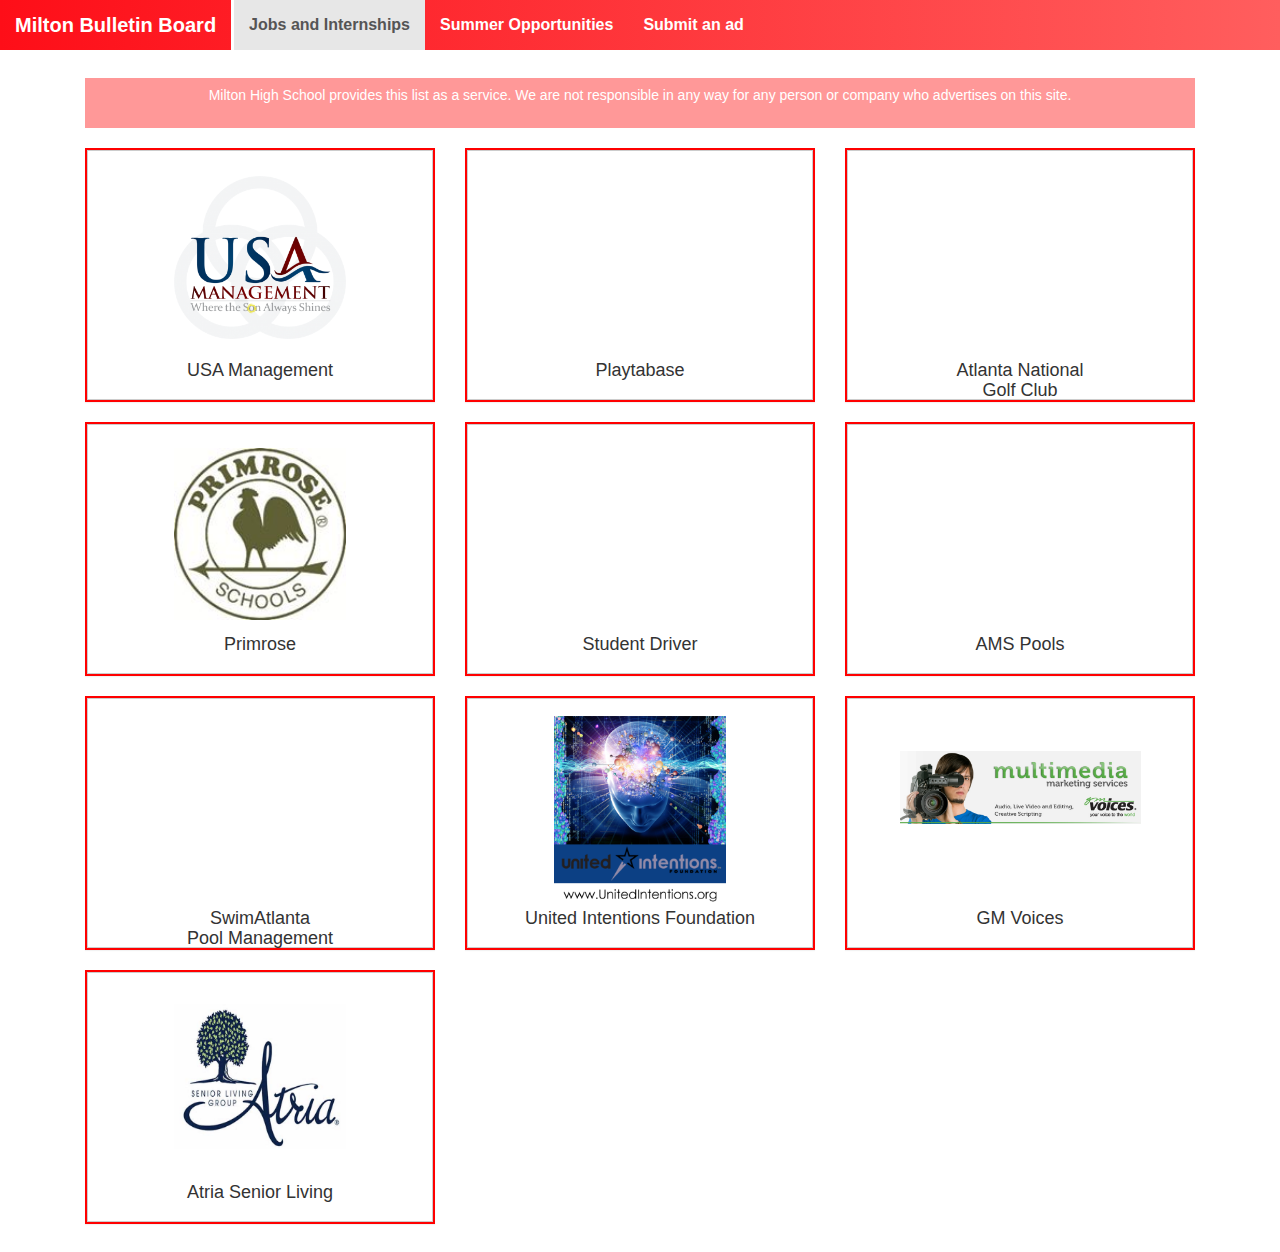
==== index.html @ f416d685 "Cleanup spacing in index.html" ====
<!DOCTYPE html>
<html lang="en">
  <head>
    <meta charset="utf-8">
    <meta http-equiv="X-UA-Compatible" content="IE=edge">
    <meta name="viewport" content="width=device-width, initial-scale=1">
    <title>Milton Bulletin Board</title>

    <!-- Bootstrap -->
    <link href="css/bootstrap.css" rel="stylesheet">
	
    <!-- HTML5 Shim and Respond.js IE8 support of HTML5 elements and media queries -->
    <!-- WARNING: Respond.js doesn't work if you view the page via file:// -->
    <!--[if lt IE 9]>
      <script src="https://oss.maxcdn.com/libs/html5shiv/3.7.0/html5shiv.js"></script>
      <script src="https://oss.maxcdn.com/libs/respond.js/1.4.2/respond.min.js"></script>
    <![endif]-->
  </head>
  <body>
  <nav class="navbar navbar-default navbar-fixed-top" role="navigation">
  <div class="container-fluid" >
    <!-- Brand and toggle get grouped for better mobile display -->
    <div class="navbar-header">
      <button type="button" class="navbar-toggle" data-toggle="collapse" data-target="#bs-example-navbar-collapse-1" >
        <span class="sr-only">Toggle navigation</span>
        <span class="icon-bar"></span>
        <span class="icon-bar"></span>
        <span class="icon-bar"></span>
      </button>
      <a class="navbar-brand" >Milton Bulletin Board</a>
    </div>

    <!-- Collect the nav links, forms, and other content for toggling -->
    <div class="collapse navbar-collapse" id="bs-example-navbar-collapse-1" >
      <ul class="nav navbar-nav">
        <li class="active"><a href="index.html">Jobs and Internships</a></li>
        <li><a href="summer.html">Summer Opportunities</a></li>
		<li><a href="submit.html">Submit an ad</a></li>
      </ul>
    </div><!-- /.navbar-collapse -->
  </div><!-- /.container-fluid -->
</nav>
	
	<div class="container" style="display: block; padding-top:70px;" >
	<nav class="navbar" style="text-align:center; " role="navigation">
  <div class="container-fluid">
    <!-- Brand and toggle get grouped for better mobile display -->
    <center><div class="navbar " style="color:white; align:center; background-color: #FF9898; border-radius: 0;">
      <h5 style="text-align: center; align:center;">Milton High School provides this list as a service. We are not responsible in any way for any person or company who advertises on this site.</h5>
    </div></center>
  </div><!-- /.container-fluid -->
</nav>
	<!--To Create New ad Copy from here-->
		<div class="col-lg-4 col-md-4 col-sm-4" style="display: block;">
			<div class="panel" style="display: block;" >
				
					<div align=center class="buttons" style="display: block;">
						<a class="btn btn-lg btn-default job-button" style = "background-image: url('media/usa-mgmt.png');" data-toggle="modal" data-target="#Modal1" ><!--Background Image and Modal Id-->
						<div >
							<h4 class = "btn-text" style="position:relative; top: 190px;"><!--Short Description-->
								USA Management
							</h4>
						</div>
						</a>
						
						<br>
					</div>
			</div>
			
			<div class="modal fade" id="Modal1" tabindex="-1" role="dialog" aria-labelledby="myModalLabel" aria-hidden="true"><!--Change Modal ID-->
				<div class="modal-dialog">
					<div class="modal-content">
						<div class="modal-header">
							<button type="button" class="close" data-dismiss="modal" aria-hidden="true">&times;</button>
							<h2 class="modal-title" id="myModalLabel">USA Management</h2><!--Popup Header-->
						</div>
						<div class="modal-body">
							<h3>Description</h3><!--Description-->
								<p> For over 30 years, USA Management has been managing numerous aquatic facilities. Currently, human resources have been hiring young adults interested in obtaining a job this summer. Although we hire many high school-college age students, we encourage youth leaders, and individuals currently in an education field (Coaches, Teachers, etc) to apply as well. Due to the seasonality of a lifeguard position, many individuals find working for USA Management during the summer beneficial while working in education. Available positions include aquatic director, pool manager, lifeguards, concessions, admissions, and swim instructors. We offer full and part time hours, excellent wages (up to $15 an hour), and flexible schedules.</p>
							<h3>Requirements</h3><!--Requirements-->
							<ul>
								<li>3.0 GPA</li>
								<li>Involved in extracurricular activities.</li>
								<li>CPR and life Guard Certified by April 2014</li>
							</ul>
							<h3>How to Apply</h3><!--Apply-->
								<p>Apply online at www.usamanagement.com or call (877) 248-1872.</p>
							<h3>Contact</h3><!--Contact-->
									<p>USA Management
									</br>Phone: (877) 248-1872
									</br>Address: 1073 Green Street Roswell, GA 30075
									</br>Website: <a href="http://www.usamanagement.com" target="_blank">www.usamanagement.com</a>
								</br>We also have Facebook, Twitter, Pinterest, and Instagram pages
								</p>
								
						</div>
						<div class="modal-footer">
							<button type="button" align = center class="btn btn-default" data-dismiss="modal">Close</button>
						</div>
					</div>
				</div>
			</div>
		</div>
		
	<!--To Here-->
	
		<div class="col-lg-4 col-md-4 col-sm-4" style="display: block;">
			<div class="panel" style="display: block;" >
				
					<div align=center class="buttons" style="display: block;">
						<a class="btn btn-lg btn-default job-button" style = "background-image: url('media/code2040.png'); background-size: 70%;" data-toggle="modal" data-target="#Modal3" ><!--Background Image and Modal Id-->
						<div style="vertical-align:bottom;">
							<h4 class = "btn-text" style="position:relative; top: 190px;"><!--Short Description-->
								Playtabase
							</h4>
						</div>
						</a>
						
						<br>
					</div>
			</div>
			
			<div class="modal fade" id="Modal3" tabindex="-1" role="dialog" aria-labelledby="myModalLabel" aria-hidden="true"><!--Change Modal ID-->
				<div class="modal-dialog">
					<div class="modal-content">
						<div class="modal-header">
							<button type="button" class="close" data-dismiss="modal" aria-hidden="true">&times;</button>
							<h2 class="modal-title" id="myModalLabel">Playtabase</h2><!--Popup Header-->
						</div>
						<div class="modal-body">
							<h3>Description</h3><!--Description-->
								<p>Playtabase is excited that you are interested in applying to be a CODE2040 Fellow! If you're an awesome coder, an undergraduate or graduate student returning to school in fall 2014, and you're interested in a fast-paced software development internship at a top tech company, then you're in the right place! Your summer will consist of a software development internship with a top tech company, individual mentoring, a speaker series, workshops, coaching, and more. Come meet executives at tech powerhouses like Google and Facebook, pick the brains of partners at leading venture firms, and get mentored by founders and senior engineers, all while pushing code at a top Silicon Valley company.</p>
							<h3>Requirements</h3><!--Requirements-->
							<ul>
								<li>Currently in college or grad school</li>
								<li>Majoring in Computer Science or related Computer Engineering, Electrical Engineering degree.</li>
								<li>Black or Latino</li>
							</ul>
							<h3>How to Apply</h3><!--Apply-->
								<p>Apply online at <a target="_blank" href="https://code2040.cerebrotalent.com">www.code2040.cerebrotalent.com</a> through a Google, LinkedIn, or Facebook account.</p>
							<h3>Contact</h3><!--Contact-->
									<p>Playtabase
									</br>Muhammad Abdurrahaman
									</br>Website: <a target="_blank" href="https://code2040.cerebrotalent.com">www.code2040.cerebrotalent.com</a>
								</p>
								
						</div>
						<div class="modal-footer">
							<button type="button" align = center class="btn btn-default" data-dismiss="modal">Close</button>
						</div>
					</div>
				</div>
			</div>
		</div>
		<div class="col-lg-4 col-md-4 col-sm-4" style="display: block;">
			<div class="panel" style="display: block;" >
				
					<div align=center class="buttons" style="display: block;">
						<a class="btn btn-lg btn-default job-button" style = "background-image: url('media/golf.png'); background-size: 40%;" data-toggle="modal" data-target="#Modal4" ><!--Background Image and Modal Id-->
						<div style="vertical-align:bottom;">
						<h4 class = "btn-text" style="position:relative; top: 190px;"><!--Short Description-->
								Atlanta National </br>Golf Club
							</h4>
						</div>
						</a>
						
						<br>
					</div>
			</div>
			
			<div class="modal fade" id="Modal4" tabindex="-1" role="dialog" aria-labelledby="myModalLabel" aria-hidden="true"><!--Change Modal ID-->
				<div class="modal-dialog">
					<div class="modal-content">
						<div class="modal-header">
							<button type="button" class="close" data-dismiss="modal" aria-hidden="true">&times;</button>
							<h2 class="modal-title" id="myModalLabel"> The Atlanta National Golf Club</h2><!--Popup Header-->
						</div>
						<div class="modal-body">
							<h3>Description</h3><!--Description-->
								<p> The Atlanta National Golf Club in Milton, Georgia is owned and managed by Sequoia Golf who also owns White Column Golf and Country Club as well as Polofield Golf and Country Club. They have several job opportunities for part time and summer employment for students who might be interested. They will be trained and will be given every opportunity to learn the Club Hosportality Business which will help them no matter what profession they might choose.</p>
							<h3>Requirements</h3><!--Requirements-->
							<ul>
								<li>High School Students</li>
							</ul>
							<h3>How to Apply</h3><!--Apply-->
								<p>To apply, call either 770-407-1439 or 770-265-5871</p>
							<h3>Contact</h3><!--Contact-->
									<p>Leonard Tate
									</br>Phone: 770-407-1439 or 770-265-5871
									</br>Address:350 Tournament Players Drive
									</br>Website: <a target="_blank" href="http://www.atlantanationalgolfclub.com/">http://www.atlantanationalgolfclub.com/</a>
								</p>
								
						</div>
						<div class="modal-footer">
							<button type="button" align = center class="btn btn-default" data-dismiss="modal">Close</button>
						</div>
					</div>
				</div>
			</div>
		</div>
		<div class="col-lg-4 col-md-4 col-sm-4" style="display: block;">
			<div class="panel" style="display: block;" >
				
					<div align=center class="buttons" style="display: block;">
						<a class="btn btn-lg btn-default job-button" style = "background-image: url('media/primrose.jpg');" data-toggle="modal" data-target="#Modal5" ><!--Background Image and Modal Id-->
						<div style="vertical-align:bottom;">
						<h4 class = "btn-text" style="position:relative; top: 190px;"><!--Short Description-->
								Primrose
							</h4>
						</div>
						</a>
						
						<br>
					</div>
			</div>
			
			<div class="modal fade" id="Modal5" tabindex="-1" role="dialog" aria-labelledby="myModalLabel" aria-hidden="true"><!--Change Modal ID-->
				<div class="modal-dialog">
					<div class="modal-content">
						<div class="modal-header">
							<button type="button" class="close" data-dismiss="modal" aria-hidden="true">&times;</button>
							<h2 class="modal-title" id="myModalLabel"> Primrose School of Alpharetta</h2><!--Popup Header-->
						</div>
						<div class="modal-body">
							<h3>Description</h3><!--Description-->
								<p> Primrose School of Alpharetta is looking to hire students in need of part-time employment from either 2:30-6:30 PM or 4:00-6:30 PM </p>
							<h3>Requirements</h3><!--Requirements-->
							<ul>
								<li>Responsible</li>
								<li>Hard-working</li>
								<li>Reliable</li>
							</ul>
							<h3>How to Apply</h3><!--Apply-->
								<p>To apply, drop by Primrose School of Alpharetta and fill out an employment application.</p>
							<h3>Contact</h3><!--Contact-->
									<p>Primrose School of Alpharetta
									</br>Julie Wyatt
									</br>Associate Senior Director
									</br>Address: 315 Henderson Parkway Alpharetta, GA 30004
									</br>Timings: 6:30 AM - 6:30 PM
								</p>
								
						</div>
						<div class="modal-footer">
							<button type="button" align = center class="btn btn-default" data-dismiss="modal">Close</button>
						</div>
					</div>
				</div>
			</div>
		</div>
		
		<div class="col-lg-4 col-md-4 col-sm-4" style="display: block;">
			<div class="panel" style="display: block;" >
				
					<div align=center class="buttons" style="display: block;">
						<a class="btn btn-lg btn-default job-button" style = "background-image: url('media/driving.png');" data-toggle="modal" data-target="#Modal6" ><!--Background Image and Modal Id-->
						<div style="vertical-align:bottom;">
						<h4 class = "btn-text" style="position:relative; top: 190px;"><!--Short Description-->
								Student Driver
							</h4>
						</div>
						</a>
						
						<br>
					</div>
			</div>
			
			<div class="modal fade" id="Modal6" tabindex="-1" role="dialog" aria-labelledby="myModalLabel" aria-hidden="true"><!--Change Modal ID-->
				<div class="modal-dialog">
					<div class="modal-content">
						<div class="modal-header">
							<button type="button" class="close" data-dismiss="modal" aria-hidden="true">&times;</button>
							<h2 class="modal-title" id="myModalLabel"> Drive a Student Home</h2><!--Popup Header-->
						</div>
						<div class="modal-body">
							<h3>Description</h3><!--Description-->
								<p> A responsible senior is needed to drive a student home two days a week after school.</p>
							<h3>Requirements</h3><!--Requirements-->
							<ul>
								<li>Responsible senior</li>
								<li>Free two days a week</li>
							</ul>
							<h3>How to Apply</h3><!--Apply-->
								<p>Contact Debra Finkler at (917) 414-6543</p>
							<h3>Contact</h3><!--Contact-->
									<p>Debra Finkler
									</br>Phone: (917) 414-6543
								</p>
								
						</div>
						<div class="modal-footer">
							<button type="button" align = center class="btn btn-default" data-dismiss="modal">Close</button>
						</div>
					</div>
				</div>
			</div>
		</div>
		<div class="col-lg-4 col-md-4 col-sm-4" style="display: block;">
			<div class="panel" style="display: block;" >
				
					<div align=center class="buttons" style="display: block;">
						<a class="btn btn-lg btn-default job-button" style = "background-image: url('media/amspools.gif'); background-size:80%;" data-toggle="modal" data-target="#Modal7" ><!--Background Image and Modal Id-->
						<div style="vertical-align:bottom;">
						<h4 class = "btn-text" style="position:relative; top: 190px;"><!--Short Description-->
								AMS Pools
							</h4>
						</div>
						</a>
						
						<br>
					</div>
			</div>
			
			<div class="modal fade" id="Modal7" tabindex="-1" role="dialog" aria-labelledby="myModalLabel" aria-hidden="true"><!--Change Modal ID-->
				<div class="modal-dialog">
					<div class="modal-content">
						<div class="modal-header">
							<button type="button" class="close" data-dismiss="modal" aria-hidden="true">&times;</button>
							<h2 class="modal-title" id="myModalLabel"> AMS Pools</h2><!--Popup Header-->
						</div>
						<div class="modal-body">
							<h3>Description</h3><!--Description-->
								<p> AMS Pools is looking to hire lifeguards for the summer. AMS Pools works at neighborhood pools in the Alpharetta, Johns Creek, Hall County, Suwanee, Dacula, Grayson, Cumming, Lawrenceville, and Duluth Areas. Payment is $7.25-$12 per hour. Training classes are provided.</p>
							<h3>Requirements</h3><!--Requirements-->
							<ul>
								<li>At least 15 years old</li>
							</ul>
							<h3>How to Apply</h3><!--Apply-->
								<p>Visit <a target="_blank" href="http://www.AMSpoolsGA.com"> www.AMSpoolsGA.com</a> to apply.</p>
							<h3>Contact</h3><!--Contact-->
									<p>Aquatic Management Specialists, Inc.
									</br>Phone: (678) 859-4117
									</br>Website: <a target="_blank" href="http://www.AMSpoolsGA.com"> www.AMSpoolsGA.com</a>
									</p>
								
						</div>
						<div class="modal-footer">
							<button type="button" align = center class="btn btn-default" data-dismiss="modal">Close</button>
						</div>
					</div>
				</div>
			</div>
		</div>
		<div class="col-lg-4 col-md-4 col-sm-4" style="display: block;">
			<div class="panel" style="display: block;" >
				
					<div align=center class="buttons" style="display: block;">
						<a class="btn btn-lg btn-default job-button" style = "background-image: url('media/swimatlanta.jpg'); background-size:80%;" data-toggle="modal" data-target="#Modal8" ><!--Background Image and Modal Id-->
						<div style="vertical-align:bottom;">
						<h4 class = "btn-text" style="position:relative; top: 190px;"><!--Short Description-->
								SwimAtlanta </br> Pool Management
							</h4>
						</div>
						</a>
						
						<br>
					</div>
			</div>
			
			<div class="modal fade" id="Modal8" tabindex="-1" role="dialog" aria-labelledby="myModalLabel" aria-hidden="true"><!--Change Modal ID-->
				<div class="modal-dialog">
					<div class="modal-content">
						<div class="modal-header">
							<button type="button" class="close" data-dismiss="modal" aria-hidden="true">&times;</button>
							<h2 class="modal-title" id="myModalLabel"> SwimAtlanta Pool Management</h2><!--Popup Header-->
						</div>
						<div class="modal-body">
							<h3>Description</h3><!--Description-->
								<p> SwimAtlanta Pool Management is a full service pool management company that has managed country clubs and neighborhood pools all throughout Milton and Alpharetta for 30 years. They are looking hire and employ lifeguards this summer. Lifeguarding is a demanding job involving tremendous responsibilities. Our lifeguards are responsible for the lives of the people using the pool and are expected to clean the pool, bathrooms, and pool area. Customer service skills are effectively used in enforcing rules and respectfully dealing with pool patrons. We have high expectations of our guards and strive to help them gain valuable work experience that will be the building blocks for a successful future.</p>
							<h3>Requirements</h3><!--Requirements-->
							<ul>
								<li>Responsible</li>
								<li>Respectful</li>
							</ul>
							<h3>Contact</h3><!--Contact-->
									<p>SwimAtlanta Pool Management
									</br>Caitlin McQuade
									</br>Phone: (770) 992-7655 ext. 103
									</br>Phone 2: (770) 560-2287
									</br>Phone 3: (770) 594-9765
									</br> Email: caitlin.mcquade@atlanta-pmg.com
									</br>Website: <a target="_blank" href="http://atlanta-pmg.com/">www.atlanta-pmg.com</a>
									</p>
								
						</div>
						<div class="modal-footer">
							<button type="button" align = center class="btn btn-default" data-dismiss="modal">Close</button>
						</div>
					</div>
				</div>
			</div>
		</div>
		
		<div class="col-lg-4 col-md-4 col-sm-4" style="display: block;">
			<div class="panel" style="display: block;" >
				
					<div align=center class="buttons" style="display: block;">
						<a class="btn btn-lg btn-default job-button" style = "background-image: url('media/UnitedIntentionsFoundation.png');" data-toggle="modal" data-target="#Modal9" ><!--Background Image and Modal Id-->
						<div >
							<h4 class = "btn-text" style="position:relative; top: 190px;"><!--Short Description-->
								United Intentions Foundation
							</h4>
						</div>
						</a>
						
						<br>
					</div>
			</div>
			
			<div class="modal fade" id="Modal9" tabindex="-1" role="dialog" aria-labelledby="myModalLabel" aria-hidden="true"><!--Change Modal ID-->
				<div class="modal-dialog">
					<div class="modal-content">
						<div class="modal-header">
							<button type="button" class="close" data-dismiss="modal" aria-hidden="true">&times;</button>
							<h2 class="modal-title" id="myModalLabel">Administrative Support/Clerical</h2><!--Popup Header-->
						</div>
						<div class="modal-body">
							<h3>Description</h3><!--Description-->
								<p>Come join the Administrative Assistant Internship and build your career experience with United Intentions Foundation. United Intentions is nonprofit organization focused on intentionally living and located in Roswell, GA. </p>
								CAREER ADVANCEMENT OPPORTUNITIES INCLUDE:</br>
								<ul>
								<li>Perform clerical, administrative duties, and email communications with vendors and other United Intentions supporters.</li>
								<li>Organize files and scanning documents for electronic filing.</li>
								<li> Organize electronic filing systems to meet the organizations needs.</li>
								<li>Training on front desk duties to provide back up assistance.</li>
								<li>Answer phones, relay messages, and schedule appointments.</li>
								<li> Interfacing with customers to service the building department related needs.</li>
								<li>Write and update Word and Excel documents. </li>
								<li>Operate videoconferencing, fax, printers, and microsoft operating system computers.</li>
								<li>Establishing and maintaining systems to ensure that all files, letters, reference manuals, and other data or materials are maintained in an organized fashion. </li>
								</ul>
								United Intentions Foundation:
								<p>Our vision is to assist people around the world to create a more meaningful and intentional life in the present moment. </p>
								<p>United Intentions Foundation, a non-profit, has created a Free online community resource that helps people to… </p>
								<ul>
									<li>Enjoy the process of living more intentional life. </li>
									<li>Socialize with positive and supportive worldwide community. </li>
									<li>Gain an accumulative effect by watching intention videos with others. </li>
									<li>Set attainable goals by bridging the conscious with the subconscious mind. </li>
									<li> As a member, create your own intentions with web-based tools. </li>
									<li>Participate in groups, webinars, and workshops for higher learning. </li>
								</ul>
								<p>United Intentions Foundations is directed towards providing excellent resources and assistance for people to live intentionally, in the present moment, as they realize their goals, dreams, and aspirations. </p>
								</br> Our team is...
								<ul>
									<li>Experienced, talented, and passionate team providing a resource for an intentional community while offering career development opportunities.  </li>
									<li>A culture built around our guiding principle of “Higher Intentions Through Empowered Thinking”.  </li>
									<li>Developing leadership and business experience skills for interns who participate in our internship program.</li>
									<li>A Board of Directors who are enthusiastic role models about the mission of helping people focus their intentions in the now.  </li>
									<li> Committed to obtaining long-term funding to continue to build intentional communities and economic opportunities around the world. </li>
									<li>Building long-term relationships and partnerships with leaders, writers, other organizations. </li>
								</ul>

								
							<h3>Requirements</h3><!--Requirements-->
							<ul>
								<li>Experience in administrative skills and customer service preferred.</li>
								<li> Possess the ability to positively interact with the other staff members, the general public, contractors, governmental entities, and other clientele.</li>
								<li>Good time management, organization, telephone, attention to detail, and people skills.</li>
								<li>Must be able to perform multi-task operations with frequent interruptions.</li>
								<li>Strong computer skills including Microsoft systems Word, Excel, and email programs.</li>
							</ul>
							<h3>How to Apply</h3><!--Apply-->
								<p>Currently seeking applicants for summer, but we continue to accept applications all year long. Email or Call Tim Ray at 404-512-5677 or email tim.ray@unitedintentions.org</p>
							<h3>Contact</h3><!--Contact-->
									<p>Tim Ray
									</br>Phone: 404-512-5677
									</br>Address: 11205 Alpharetta Hwy, Ste F5, Roswell, GA, 30076, United States
									</br>Website: <a href="http://unitedintentions.org/" target="_blank">unitedintentions.org</a>
								</p>
								
						</div>
						<div class="modal-footer">
							<button type="button" align = center class="btn btn-default" data-dismiss="modal">Close</button>
						</div>
					</div>
				</div>
			</div>
		</div>
		
		<div class="col-lg-4 col-md-4 col-sm-4" style="display: block;">
			<div class="panel" style="display: block;" >
					<div align=center class="buttons" style="display: block;">
						<a class="btn btn-lg btn-default job-button" style = "background-image: url('media/gmvoices.jpg'); background-size: 70%;" data-toggle="modal" data-target="#Modal10" ><!--Background Image and Modal Id-->
						<div >
							<h4 class = "btn-text" style="position:relative; top: 190px;">
								GM Voices
							</h4>
						</div>
						</a>
						<br>
					</div>
			</div>
			<div class="modal fade" id="Modal10" tabindex="-1" role="dialog" aria-labelledby="myModalLabel" aria-hidden="true"><!--Change Modal ID-->
				<div class="modal-dialog">
					<div class="modal-content">
						<div class="modal-header">
							<button type="button" class="close" data-dismiss="modal" aria-hidden="true">&times;</button>
							<h2 class="modal-title" id="myModalLabel">Video Editor/Producer</h2><!--Popup Header-->
						</div>
						<div class="modal-body">
							<h3>Description</h3><!--Description-->
								<p> Alpharetta production company is seeking a student to help edit Milton Varsity Lacrosse videos. The ideal candidate already loves producing video on their own. With this project, he or she will learn more about shooting and producing video with supervision by a seasoned production team. We work with Adobe Creative Suite software. Flexible hours. Could lead to a job in the future. Click link below to see video samples. <a href="https://www.youtube.com/watch?v=EX9YDbUBiQo" target="_blank">https://www.youtube.com/watch?v=EX9YDbUBiQo</a></p>
							<h3>Requirements</h3><!--Requirements-->
							<ul>
								<li>Need to be familiar with video editing software such as iMovie, Windows Movie Maker or Final Cut.</li>
							</ul>
							<h3>How to Apply</h3><!--Apply-->
								<p>Describe why you love shooting, editing and producing video. Include links to your videos if you have any online. Send to Marcus Graham at m.graham@gmvoices.com.	</p>
							<h3>Contact</h3><!--Contact-->
									<p>GM Voices
									</br>Marcus Graham
									</br>Phone: 770-752-4500
								</p>
						</div>
						<div class="modal-footer">
							<button type="button" align = center class="btn btn-default" data-dismiss="modal">Close</button>
						</div>
					</div>
				</div>
			</div>
		</div>
		
		<div class="col-lg-4 col-md-4 col-sm-4" style="display: block;">
			<div class="panel" style="display: block;" >
					<div align=center class="buttons" style="display: block;">
						<a class="btn btn-lg btn-default job-button"  data-toggle="modal" data-target="#Modal12" style = "background-image: url('media/atria.jpg'); " ><!--Background Image and Modal Id-->
						<div >
							<h4 class = "btn-text" style="position:relative; top: 190px;">
								Atria Senior Living
							</h4>
						</div>
						</a>
						<br>
					</div>
			</div>
			<div class="modal fade" id="Modal12" tabindex="-1" role="dialog" aria-labelledby="myModalLabel" aria-hidden="true"><!--Change Modal ID-->
				<div class="modal-dialog">
					<div class="modal-content">
						<div class="modal-header">
							<button type="button" class="close" data-dismiss="modal" aria-hidden="true">&times;</button>
							<h2 class="modal-title" id="myModalLabel">Job Fair Atria Senior Living</h2><!--Popup Header-->
						</div>
						<div class="modal-body">
							<h3>Description</h3><!--Description-->
								<p> People are living longer.
At Atria Senior Living, we’re helping them live better.</p>
								<p>Have you ever wanted a job that makes a difference in the lives of others? Do you enjoy building relationships with the people you are helping at work? Atria Senior Living is looking for people just like you! </p>
								<p> JOB FAIR
Thursday, May 15th
8:00am – 4:00 p.m.</p>
								<p> Current Openings: </br>
Concierge Housekeepers Waitstaff / Server Cooks Dishwashers </p>
								<a href="http://vimeo.com/87218733	" target="_blank">http://vimeo.com/87218733	</a>
							<h3>Requirements</h3><!--Requirements-->
							<ul>
								<li>Must be 18 years or older to apply</li>
							</ul>
							<h3>How to Apply</h3><!--Apply-->
								<p>If you cannot attend the Career Fair, please email your resume to tgrieco@somerbyliving.com</p>
							<h3>Contact</h3><!--Contact-->
									<p>Atria Senior Living
									</br>Phone: (770) 650-9577
									</br>Address: 100 Somerby Dr, Alpharetta, GA 30009
									</br>Website: <a href="http://www.atriaseniorliving.com " target="_blank">www.atriaseniorliving.com </a>
								</p>
						</div>
						<div class="modal-footer">
							<button type="button" align = center class="btn btn-default" data-dismiss="modal">Close</button>
						</div>
					</div>
				</div>
			</div>
		</div>
		<!--Place Here-->
		
	</div>
	
<!-- Modal -->
	
    <!-- jQuery (necessary for Bootstrap's JavaScript plugins) -->
    <script src="https://ajax.googleapis.com/ajax/libs/jquery/1.11.0/jquery.min.js"></script>
    <!-- Include all compiled plugins (below), or include individual files as needed -->
    <script src="js/bootstrap.min.js"></script>
  </body>
</html>
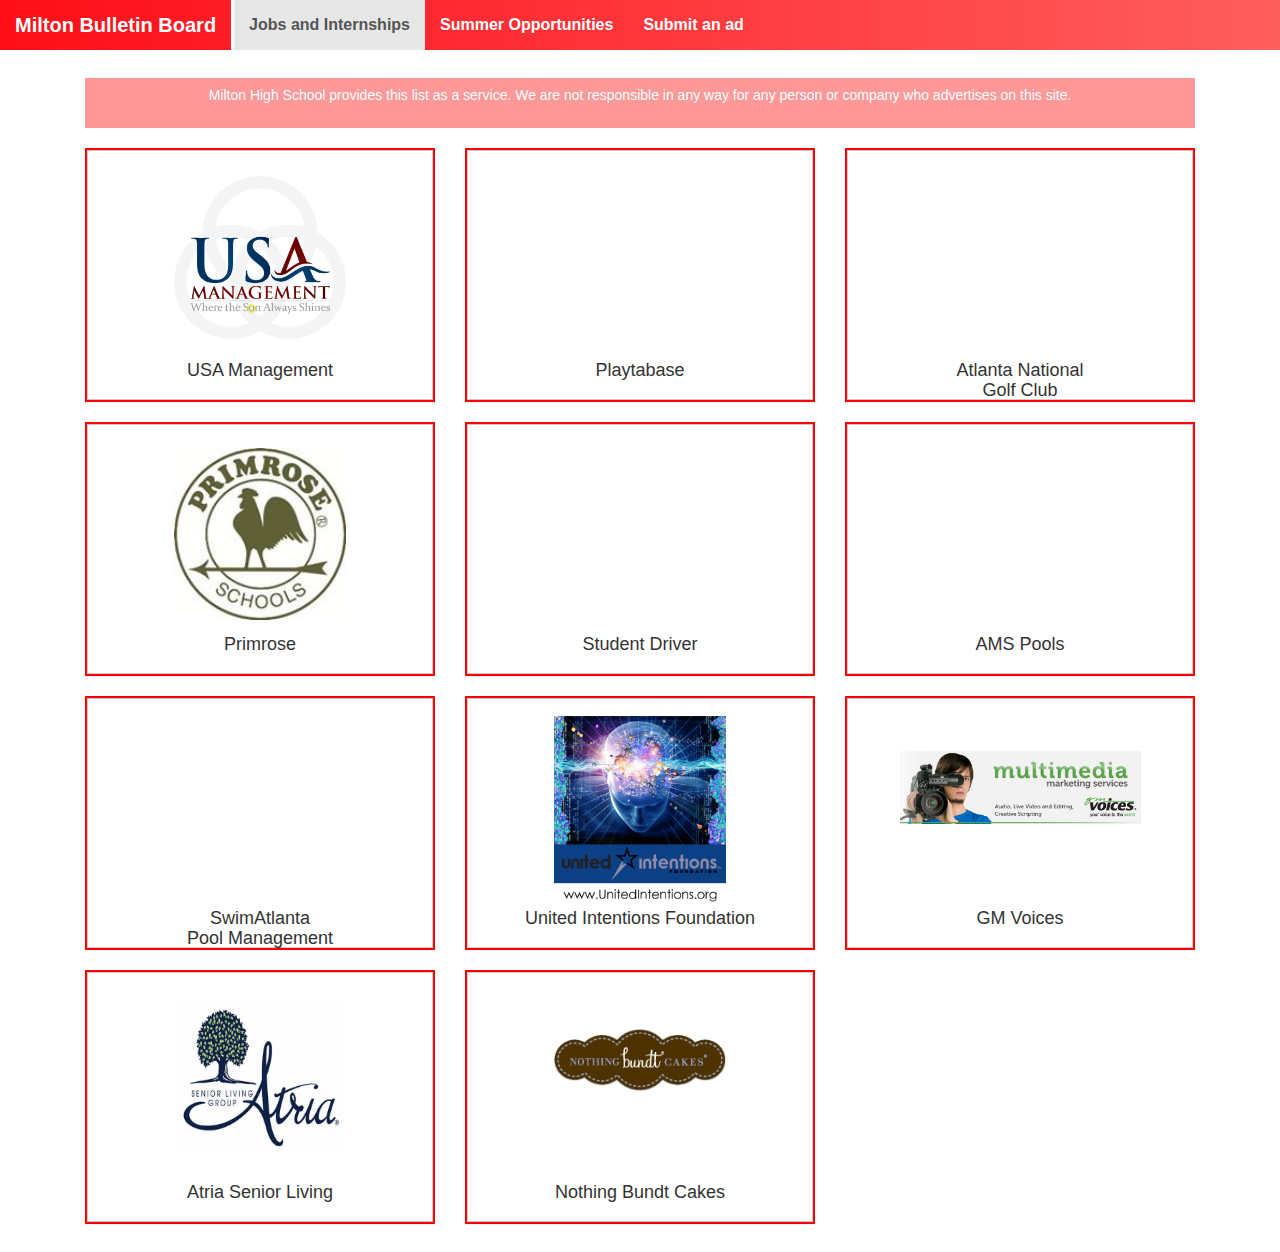
==== commit 30e8e23f: "add ad" ====
--- a/index.html
+++ b/index.html
@@ -35,8 +35,8 @@
       <ul class="nav navbar-nav">
         <li class="active"><a href="index.html">Jobs and Internships</a></li>
         <li><a href="summer.html">Summer Opportunities</a></li>
-		<li><a href="submit.html">Submit an ad</a></li>
-      </ul>
+		<li><a href="submit.html">Submit an ad</a></li>        
+      </ul>      
     </div><!-- /.navbar-collapse -->
   </div><!-- /.container-fluid -->
 </nav>
@@ -54,7 +54,7 @@
 		<div class="col-lg-4 col-md-4 col-sm-4" style="display: block;">
 			<div class="panel" style="display: block;" >
 				
-					<div align=center class="buttons" style="display: block;">
+					<div align=center class="buttons" style="display: block;"> 
 						<a class="btn btn-lg btn-default job-button" style = "background-image: url('media/usa-mgmt.png');" data-toggle="modal" data-target="#Modal1" ><!--Background Image and Modal Id-->
 						<div >
 							<h4 class = "btn-text" style="position:relative; top: 190px;"><!--Short Description-->
@@ -99,7 +99,7 @@
 						</div>
 					</div>
 				</div>
-			</div>
+			</div>	
 		</div>
 		
 	<!--To Here-->
@@ -107,7 +107,7 @@
 		<div class="col-lg-4 col-md-4 col-sm-4" style="display: block;">
 			<div class="panel" style="display: block;" >
 				
-					<div align=center class="buttons" style="display: block;">
+					<div align=center class="buttons" style="display: block;"> 
 						<a class="btn btn-lg btn-default job-button" style = "background-image: url('media/code2040.png'); background-size: 70%;" data-toggle="modal" data-target="#Modal3" ><!--Background Image and Modal Id-->
 						<div style="vertical-align:bottom;">
 							<h4 class = "btn-text" style="position:relative; top: 190px;"><!--Short Description-->
@@ -150,12 +150,12 @@
 						</div>
 					</div>
 				</div>
-			</div>
-		</div>
-		<div class="col-lg-4 col-md-4 col-sm-4" style="display: block;">
-			<div class="panel" style="display: block;" >
-				
-					<div align=center class="buttons" style="display: block;">
+			</div>	
+		</div>
+		<div class="col-lg-4 col-md-4 col-sm-4" style="display: block;">
+			<div class="panel" style="display: block;" >
+				
+					<div align=center class="buttons" style="display: block;"> 
 						<a class="btn btn-lg btn-default job-button" style = "background-image: url('media/golf.png'); background-size: 40%;" data-toggle="modal" data-target="#Modal4" ><!--Background Image and Modal Id-->
 						<div style="vertical-align:bottom;">
 						<h4 class = "btn-text" style="position:relative; top: 190px;"><!--Short Description-->
@@ -197,12 +197,12 @@
 						</div>
 					</div>
 				</div>
-			</div>
-		</div>
-		<div class="col-lg-4 col-md-4 col-sm-4" style="display: block;">
-			<div class="panel" style="display: block;" >
-				
-					<div align=center class="buttons" style="display: block;">
+			</div>	
+		</div>
+		<div class="col-lg-4 col-md-4 col-sm-4" style="display: block;">
+			<div class="panel" style="display: block;" >
+				
+					<div align=center class="buttons" style="display: block;"> 
 						<a class="btn btn-lg btn-default job-button" style = "background-image: url('media/primrose.jpg');" data-toggle="modal" data-target="#Modal5" ><!--Background Image and Modal Id-->
 						<div style="vertical-align:bottom;">
 						<h4 class = "btn-text" style="position:relative; top: 190px;"><!--Short Description-->
@@ -247,13 +247,13 @@
 						</div>
 					</div>
 				</div>
-			</div>
+			</div>	
 		</div>
 		
 		<div class="col-lg-4 col-md-4 col-sm-4" style="display: block;">
 			<div class="panel" style="display: block;" >
 				
-					<div align=center class="buttons" style="display: block;">
+					<div align=center class="buttons" style="display: block;"> 
 						<a class="btn btn-lg btn-default job-button" style = "background-image: url('media/driving.png');" data-toggle="modal" data-target="#Modal6" ><!--Background Image and Modal Id-->
 						<div style="vertical-align:bottom;">
 						<h4 class = "btn-text" style="position:relative; top: 190px;"><!--Short Description-->
@@ -294,12 +294,12 @@
 						</div>
 					</div>
 				</div>
-			</div>
-		</div>
-		<div class="col-lg-4 col-md-4 col-sm-4" style="display: block;">
-			<div class="panel" style="display: block;" >
-				
-					<div align=center class="buttons" style="display: block;">
+			</div>	
+		</div>
+		<div class="col-lg-4 col-md-4 col-sm-4" style="display: block;">
+			<div class="panel" style="display: block;" >
+				
+					<div align=center class="buttons" style="display: block;"> 
 						<a class="btn btn-lg btn-default job-button" style = "background-image: url('media/amspools.gif'); background-size:80%;" data-toggle="modal" data-target="#Modal7" ><!--Background Image and Modal Id-->
 						<div style="vertical-align:bottom;">
 						<h4 class = "btn-text" style="position:relative; top: 190px;"><!--Short Description-->
@@ -331,7 +331,7 @@
 							<h3>Contact</h3><!--Contact-->
 									<p>Aquatic Management Specialists, Inc.
 									</br>Phone: (678) 859-4117
-									</br>Website: <a target="_blank" href="http://www.AMSpoolsGA.com"> www.AMSpoolsGA.com</a>
+									</br>Website: <a target="_blank" href="http://www.AMSpoolsGA.com"> www.AMSpoolsGA.com</a>								
 									</p>
 								
 						</div>
@@ -340,12 +340,12 @@
 						</div>
 					</div>
 				</div>
-			</div>
-		</div>
-		<div class="col-lg-4 col-md-4 col-sm-4" style="display: block;">
-			<div class="panel" style="display: block;" >
-				
-					<div align=center class="buttons" style="display: block;">
+			</div>	
+		</div>
+		<div class="col-lg-4 col-md-4 col-sm-4" style="display: block;">
+			<div class="panel" style="display: block;" >
+				
+					<div align=center class="buttons" style="display: block;"> 
 						<a class="btn btn-lg btn-default job-button" style = "background-image: url('media/swimatlanta.jpg'); background-size:80%;" data-toggle="modal" data-target="#Modal8" ><!--Background Image and Modal Id-->
 						<div style="vertical-align:bottom;">
 						<h4 class = "btn-text" style="position:relative; top: 190px;"><!--Short Description-->
@@ -380,7 +380,7 @@
 									</br>Phone 2: (770) 560-2287
 									</br>Phone 3: (770) 594-9765
 									</br> Email: caitlin.mcquade@atlanta-pmg.com
-									</br>Website: <a target="_blank" href="http://atlanta-pmg.com/">www.atlanta-pmg.com</a>
+									</br>Website: <a target="_blank" href="http://atlanta-pmg.com/">www.atlanta-pmg.com</a>								
 									</p>
 								
 						</div>
@@ -389,13 +389,13 @@
 						</div>
 					</div>
 				</div>
-			</div>
+			</div>	
 		</div>
 		
 		<div class="col-lg-4 col-md-4 col-sm-4" style="display: block;">
 			<div class="panel" style="display: block;" >
 				
-					<div align=center class="buttons" style="display: block;">
+					<div align=center class="buttons" style="display: block;"> 
 						<a class="btn btn-lg btn-default job-button" style = "background-image: url('media/UnitedIntentionsFoundation.png');" data-toggle="modal" data-target="#Modal9" ><!--Background Image and Modal Id-->
 						<div >
 							<h4 class = "btn-text" style="position:relative; top: 190px;"><!--Short Description-->
@@ -476,22 +476,22 @@
 						</div>
 					</div>
 				</div>
-			</div>
+			</div>	
 		</div>
 		
 		<div class="col-lg-4 col-md-4 col-sm-4" style="display: block;">
-			<div class="panel" style="display: block;" >
-					<div align=center class="buttons" style="display: block;">
+			<div class="panel" style="display: block;" >		
+					<div align=center class="buttons" style="display: block;"> 
 						<a class="btn btn-lg btn-default job-button" style = "background-image: url('media/gmvoices.jpg'); background-size: 70%;" data-toggle="modal" data-target="#Modal10" ><!--Background Image and Modal Id-->
 						<div >
 							<h4 class = "btn-text" style="position:relative; top: 190px;">
 								GM Voices
 							</h4>
 						</div>
-						</a>
-						<br>
-					</div>
-			</div>
+						</a>						
+						<br>
+					</div>
+			</div>	
 			<div class="modal fade" id="Modal10" tabindex="-1" role="dialog" aria-labelledby="myModalLabel" aria-hidden="true"><!--Change Modal ID-->
 				<div class="modal-dialog">
 					<div class="modal-content">
@@ -512,29 +512,29 @@
 									<p>GM Voices
 									</br>Marcus Graham
 									</br>Phone: 770-752-4500
-								</p>
-						</div>
-						<div class="modal-footer">
-							<button type="button" align = center class="btn btn-default" data-dismiss="modal">Close</button>
-						</div>
-					</div>
-				</div>
-			</div>
+								</p>						
+						</div>
+						<div class="modal-footer">
+							<button type="button" align = center class="btn btn-default" data-dismiss="modal">Close</button>
+						</div>
+					</div>
+				</div>
+			</div>	
 		</div>
 		
 		<div class="col-lg-4 col-md-4 col-sm-4" style="display: block;">
-			<div class="panel" style="display: block;" >
-					<div align=center class="buttons" style="display: block;">
+			<div class="panel" style="display: block;" >		
+					<div align=center class="buttons" style="display: block;"> 
 						<a class="btn btn-lg btn-default job-button"  data-toggle="modal" data-target="#Modal12" style = "background-image: url('media/atria.jpg'); " ><!--Background Image and Modal Id-->
 						<div >
 							<h4 class = "btn-text" style="position:relative; top: 190px;">
 								Atria Senior Living
 							</h4>
 						</div>
-						</a>
-						<br>
-					</div>
-			</div>
+						</a>						
+						<br>
+					</div>
+			</div>	
 			<div class="modal fade" id="Modal12" tabindex="-1" role="dialog" aria-labelledby="myModalLabel" aria-hidden="true"><!--Change Modal ID-->
 				<div class="modal-dialog">
 					<div class="modal-content">
@@ -544,7 +544,7 @@
 						</div>
 						<div class="modal-body">
 							<h3>Description</h3><!--Description-->
-								<p> People are living longer.
+								<p> People are living longer. 
 At Atria Senior Living, we’re helping them live better.</p>
 								<p>Have you ever wanted a job that makes a difference in the lives of others? Do you enjoy building relationships with the people you are helping at work? Atria Senior Living is looking for people just like you! </p>
 								<p> JOB FAIR
@@ -564,15 +564,87 @@
 									</br>Phone: (770) 650-9577
 									</br>Address: 100 Somerby Dr, Alpharetta, GA 30009
 									</br>Website: <a href="http://www.atriaseniorliving.com " target="_blank">www.atriaseniorliving.com </a>
-								</p>
-						</div>
-						<div class="modal-footer">
-							<button type="button" align = center class="btn btn-default" data-dismiss="modal">Close</button>
-						</div>
-					</div>
-				</div>
-			</div>
-		</div>
+								</p>						
+						</div>
+						<div class="modal-footer">
+							<button type="button" align = center class="btn btn-default" data-dismiss="modal">Close</button>
+						</div>
+					</div>
+				</div>
+			</div>	
+		</div>
+        
+        <div class="col-lg-4 col-md-4 col-sm-4" style="display: block;">
+        <div class="panel" style="display: block;" >        
+                <div align=center class="buttons" style="display: block;"> 
+                    <a class="btn btn-lg btn-default job-button" style = "background-image: url('media/cakes.jpg');" data-toggle="modal" data-target="#Modal13" ><!--Background Image and Modal Id-->
+                    <div >
+                        <h4 class = "btn-text" style="position:relative; top: 190px;">
+                            Nothing Bundt Cakes
+                        </h4>
+                    </div>
+                    </a>                        
+                    <br>
+                </div>
+        </div>  
+        <div class="modal fade" id="Modal13" tabindex="-1" role="dialog" aria-labelledby="myModalLabel" aria-hidden="true"><!--Change Modal ID-->
+            <div class="modal-dialog">
+                <div class="modal-content">
+                    <div class="modal-header">
+                        <button type="button" class="close" data-dismiss="modal" aria-hidden="true">&times;</button>
+                        <h2 class="modal-title" id="myModalLabel">Nothing Bundt Cakes</h2><!--Popup Header-->
+                    </div>
+                    <div class="modal-body">
+                        <h3>Description</h3><!--Description-->
+                            <p> The dishwasher/utility team member is responsible for washing the baking and
+frosting departments’ dishes and cleaning the bakery. Cleaning includes: floors,
+walls, bathrooms, shelves, etc. During downtime the dishwasher folds boxes, labels
+containers and assists other departments.
+Abide by all NBC policies and procedures.</p>
+<ul>
+	<li>Uphold the NBC image and brand</li>
+<li>Assist other departments when necessary</li>
+<li>Wash all dishes from the baking and frosting departments</li>
+<li>Clean bathrooms</li>
+<li>Keep walls, floors, shelves and surfaces clean</li>
+<li>Clean refrigerator and cooler units</li>
+<li>Fold boxes and label containers as directed</li>
+<li>Take out trash/boxes</li>
+<li>Clean floor drains</li>
+<li>Assist baker and froster with daily tasks</li>
+<li>Clean windows</li>
+</ul>
+                        <h3>Requirements</h3><!--Requirements-->
+                        <ul>
+                            <li>Possess a strong sense of teamwork</li>
+<li>Ability to follow instructions</li>
+<li>Has integrity</li>
+<li>Takes initiative</li>
+<li>Fits the Nothing Bundt Cakes culture</li>
+<li>Works well under pressure</li>
+<li>Has physical stamina</li>
+<li>Likes doing repetitious work</li>
+<li>Has a strong sense of pride in his work</li>
+<li>Understands the importance of maintaining a clean work area</li>
+<li>Wears the required uniform (khaki or brown pants and provided NBC shirt)</li>
+                        </ul>
+                        <h3>How to Apply</h3><!--Apply-->
+                            <p>Please send your request to Alpharetta@nothingbundtcakes.com	</p>
+                        <h3>Contact</h3><!--Contact-->
+                                <p>Nothing Bundt Cakes
+                                </br>Phone: 6783661445
+                                </br>Email Address: alpharetta@nothingbundtcakes.com	
+                                </br>Website: <a href="http://www.nothingbundtcakes.com" target="_blank">http://www.nothingbundtcakes.com
+</a>
+                            </p>                        
+                    </div>
+                    <div class="modal-footer">
+                        <button type="button" align = center class="btn btn-default" data-dismiss="modal">Close</button>
+                    </div>
+                </div>
+            </div>
+        </div>  
+    </div>
 		<!--Place Here-->
 		
 	</div>
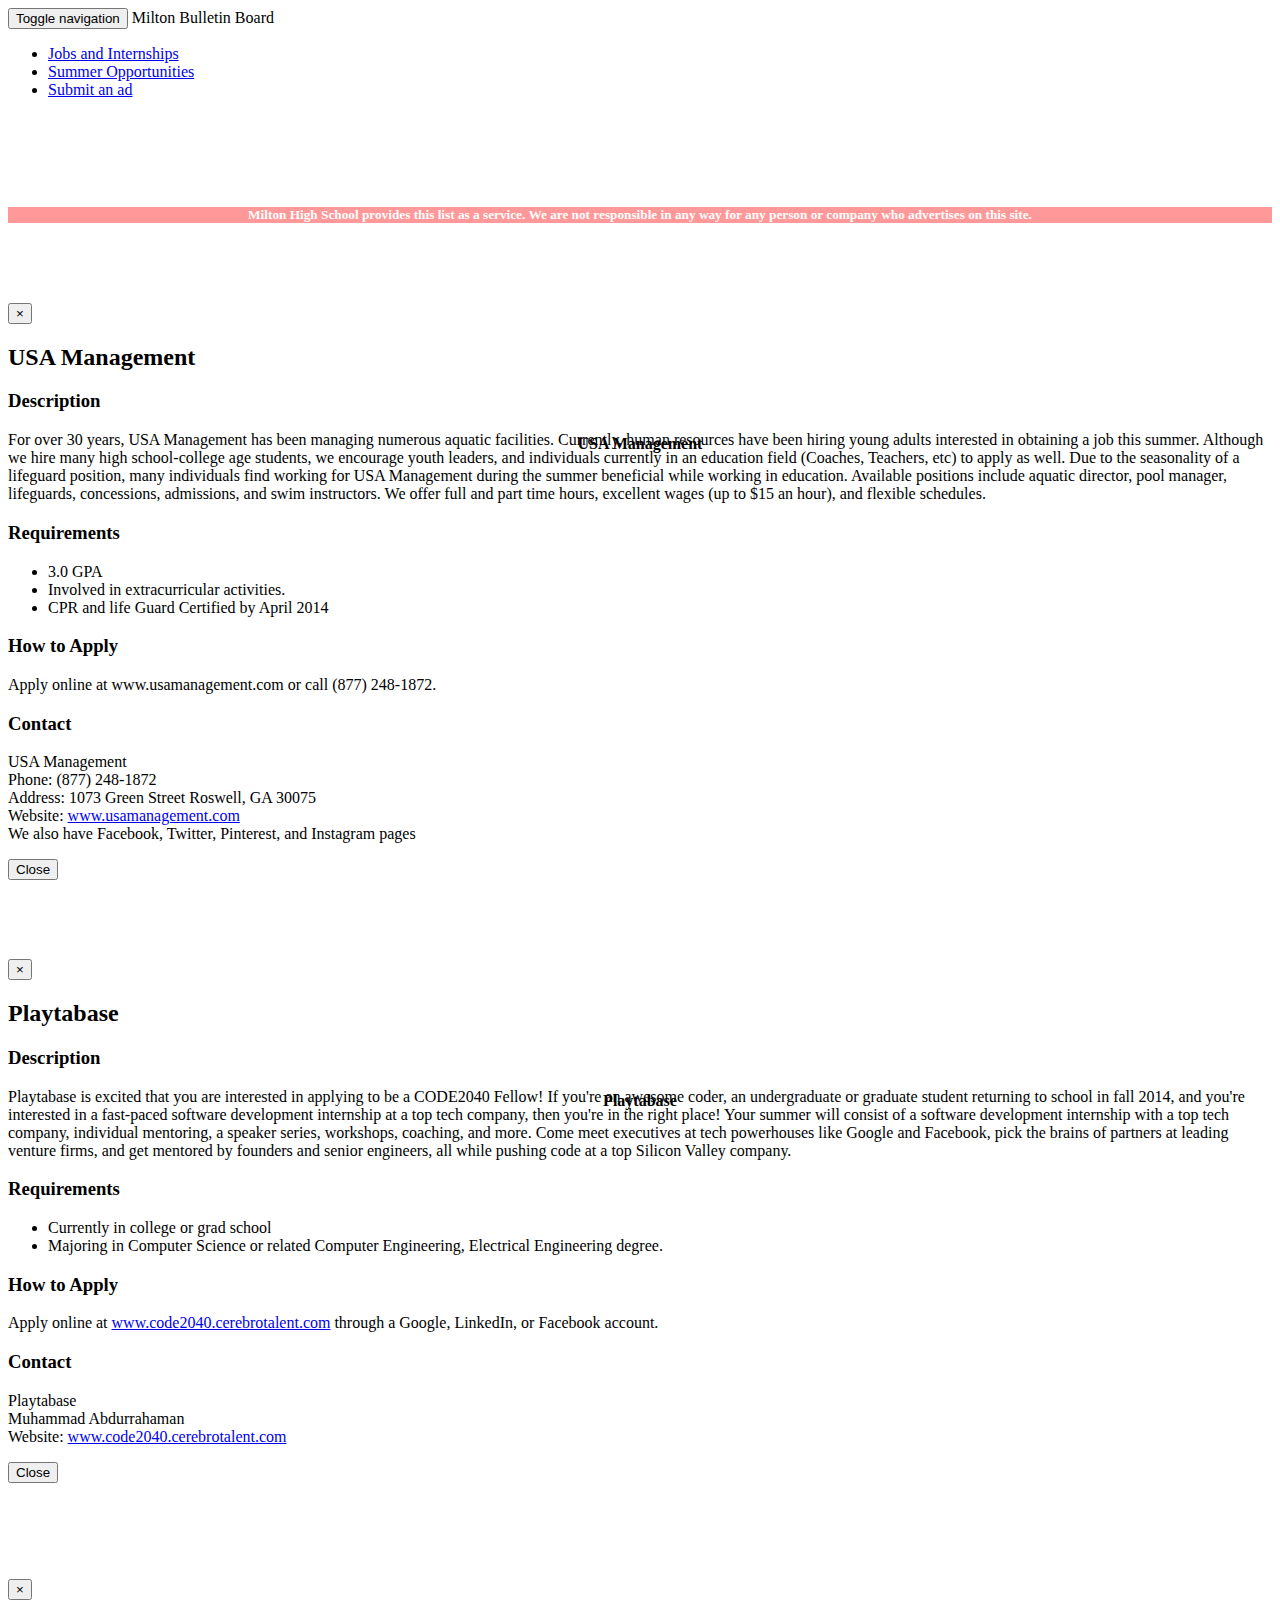
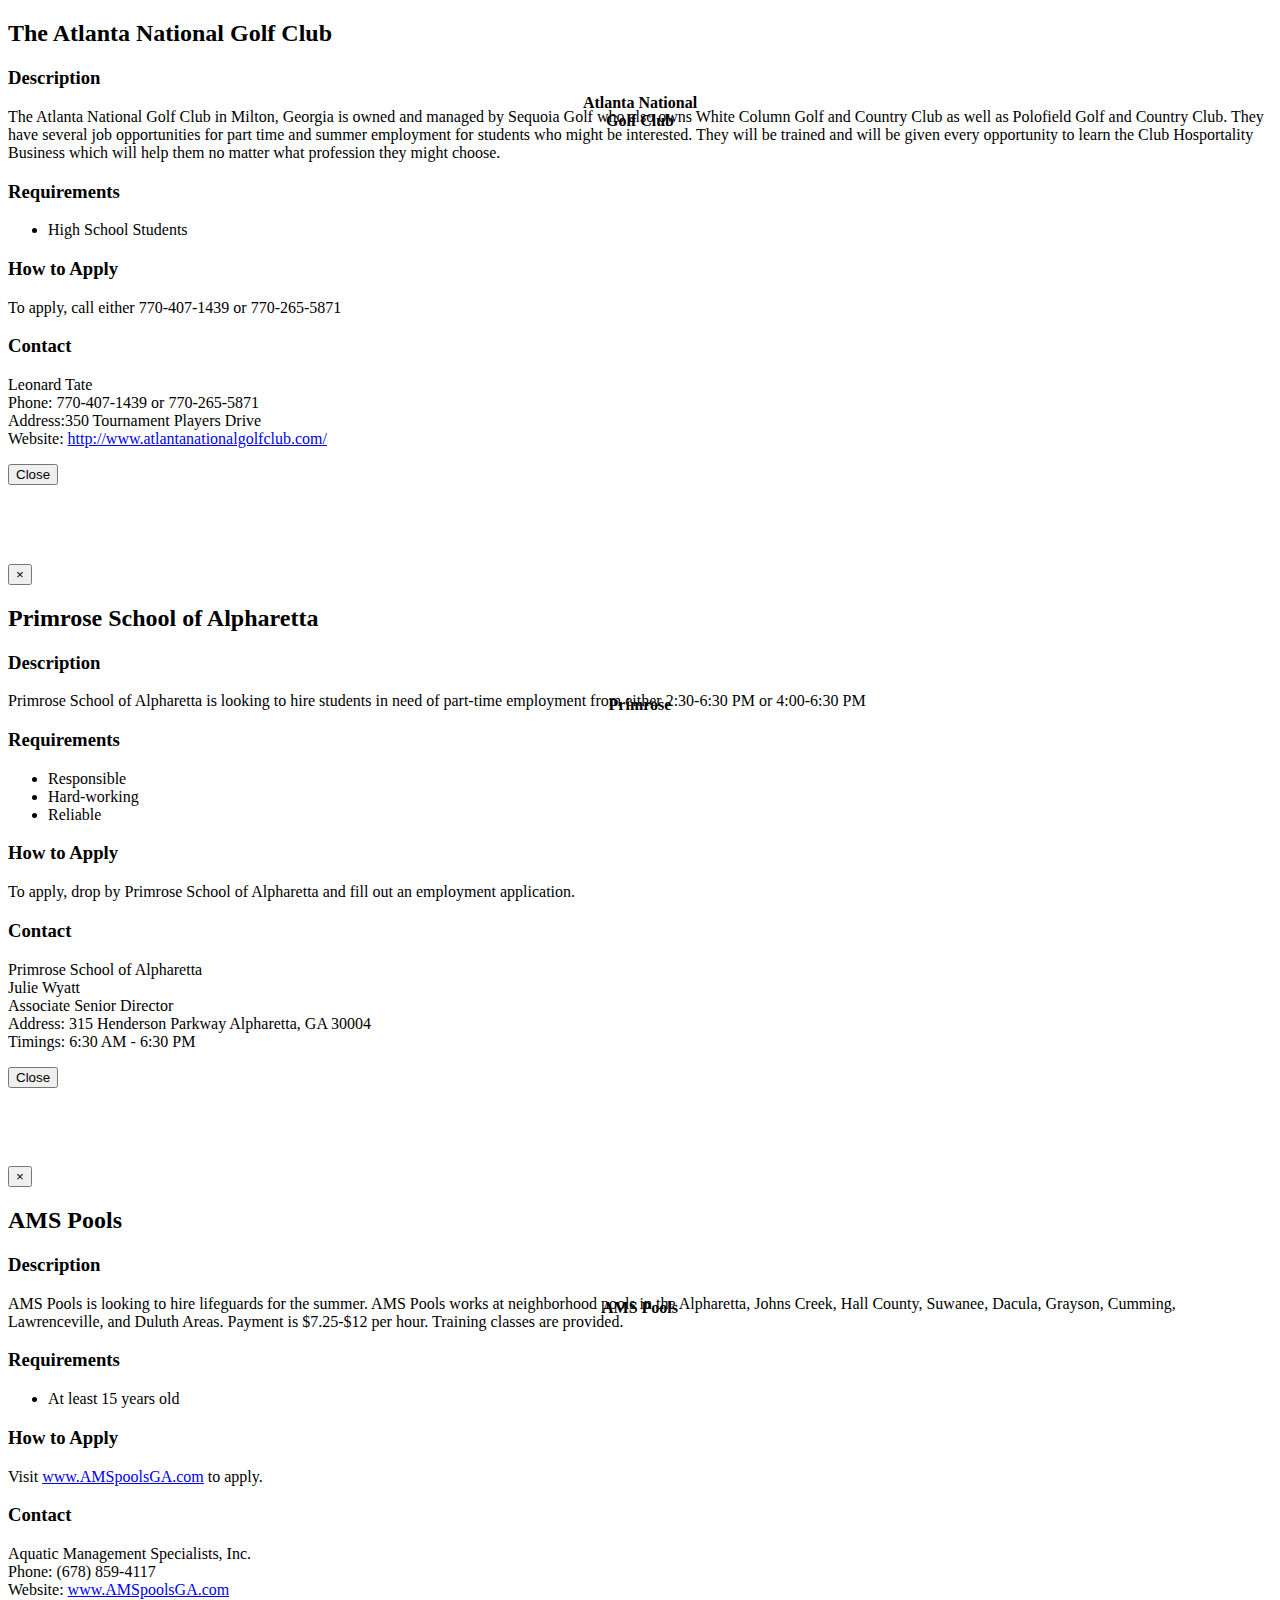
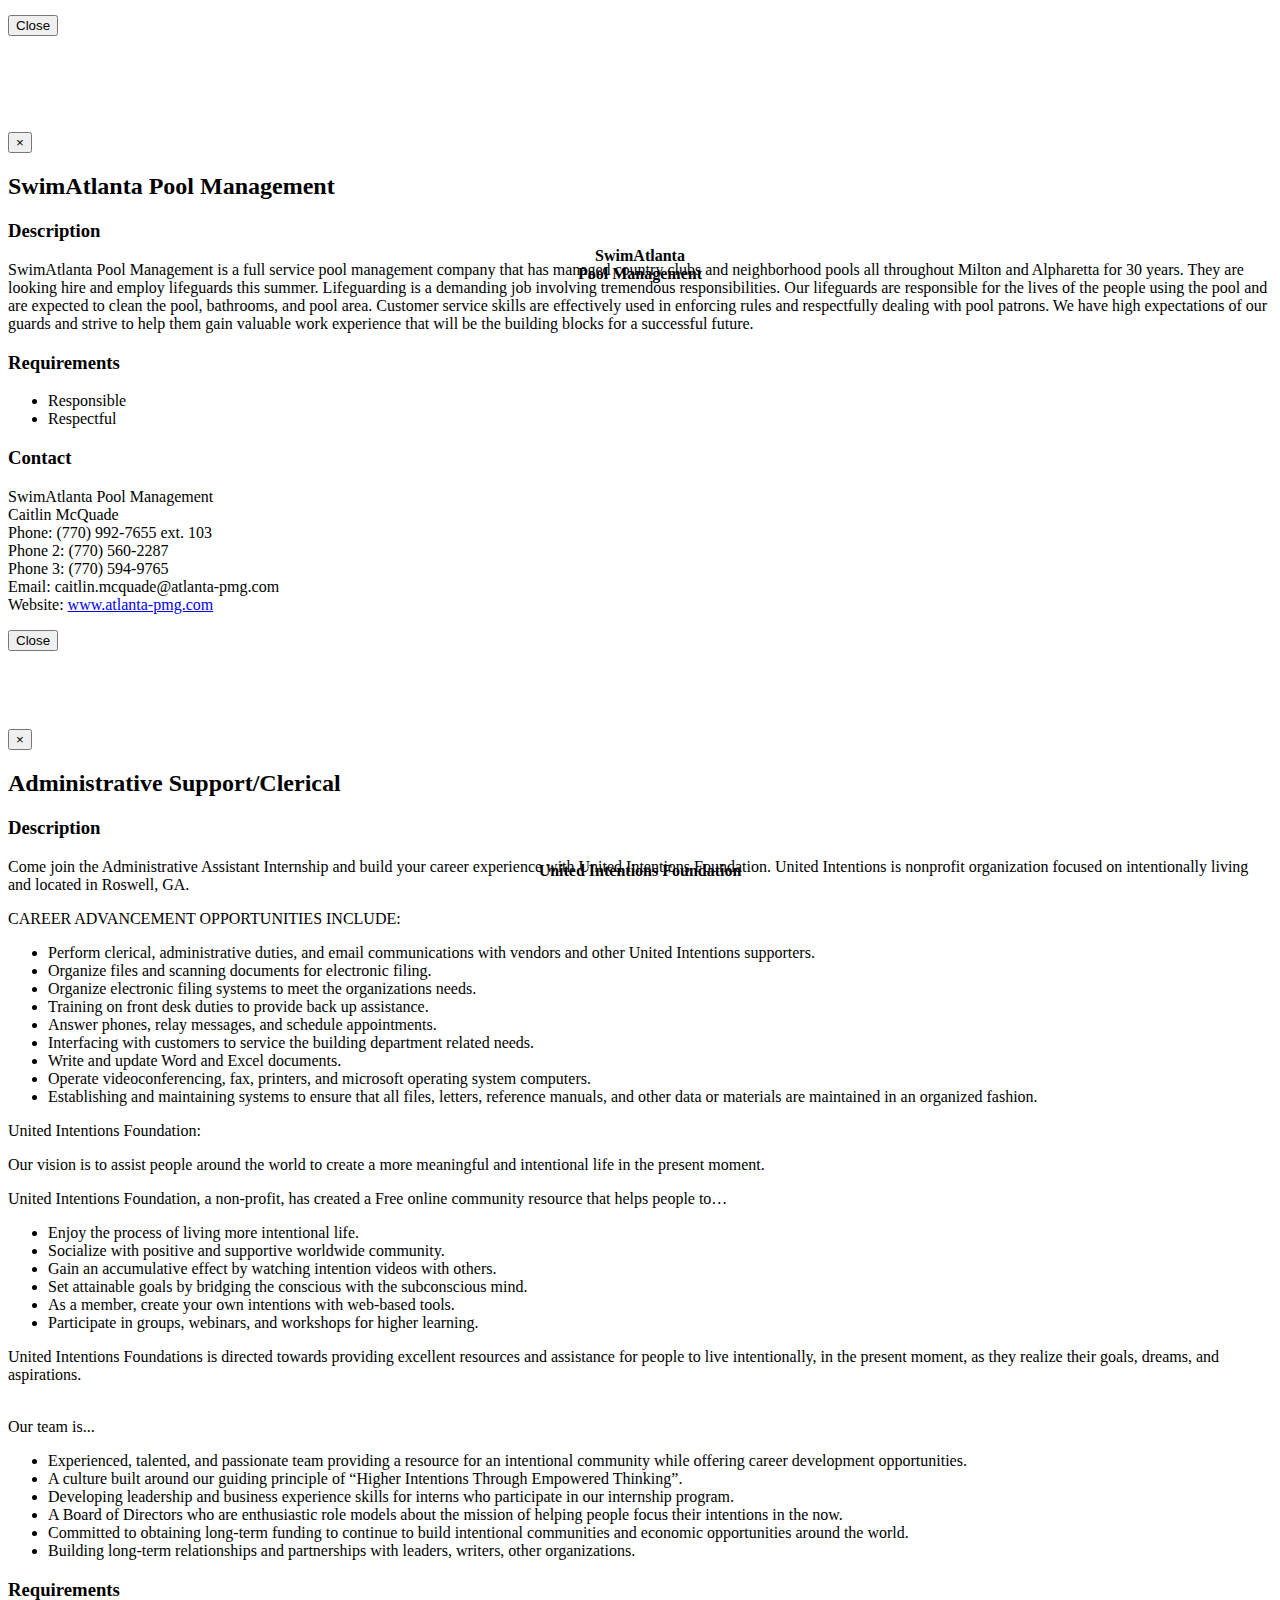
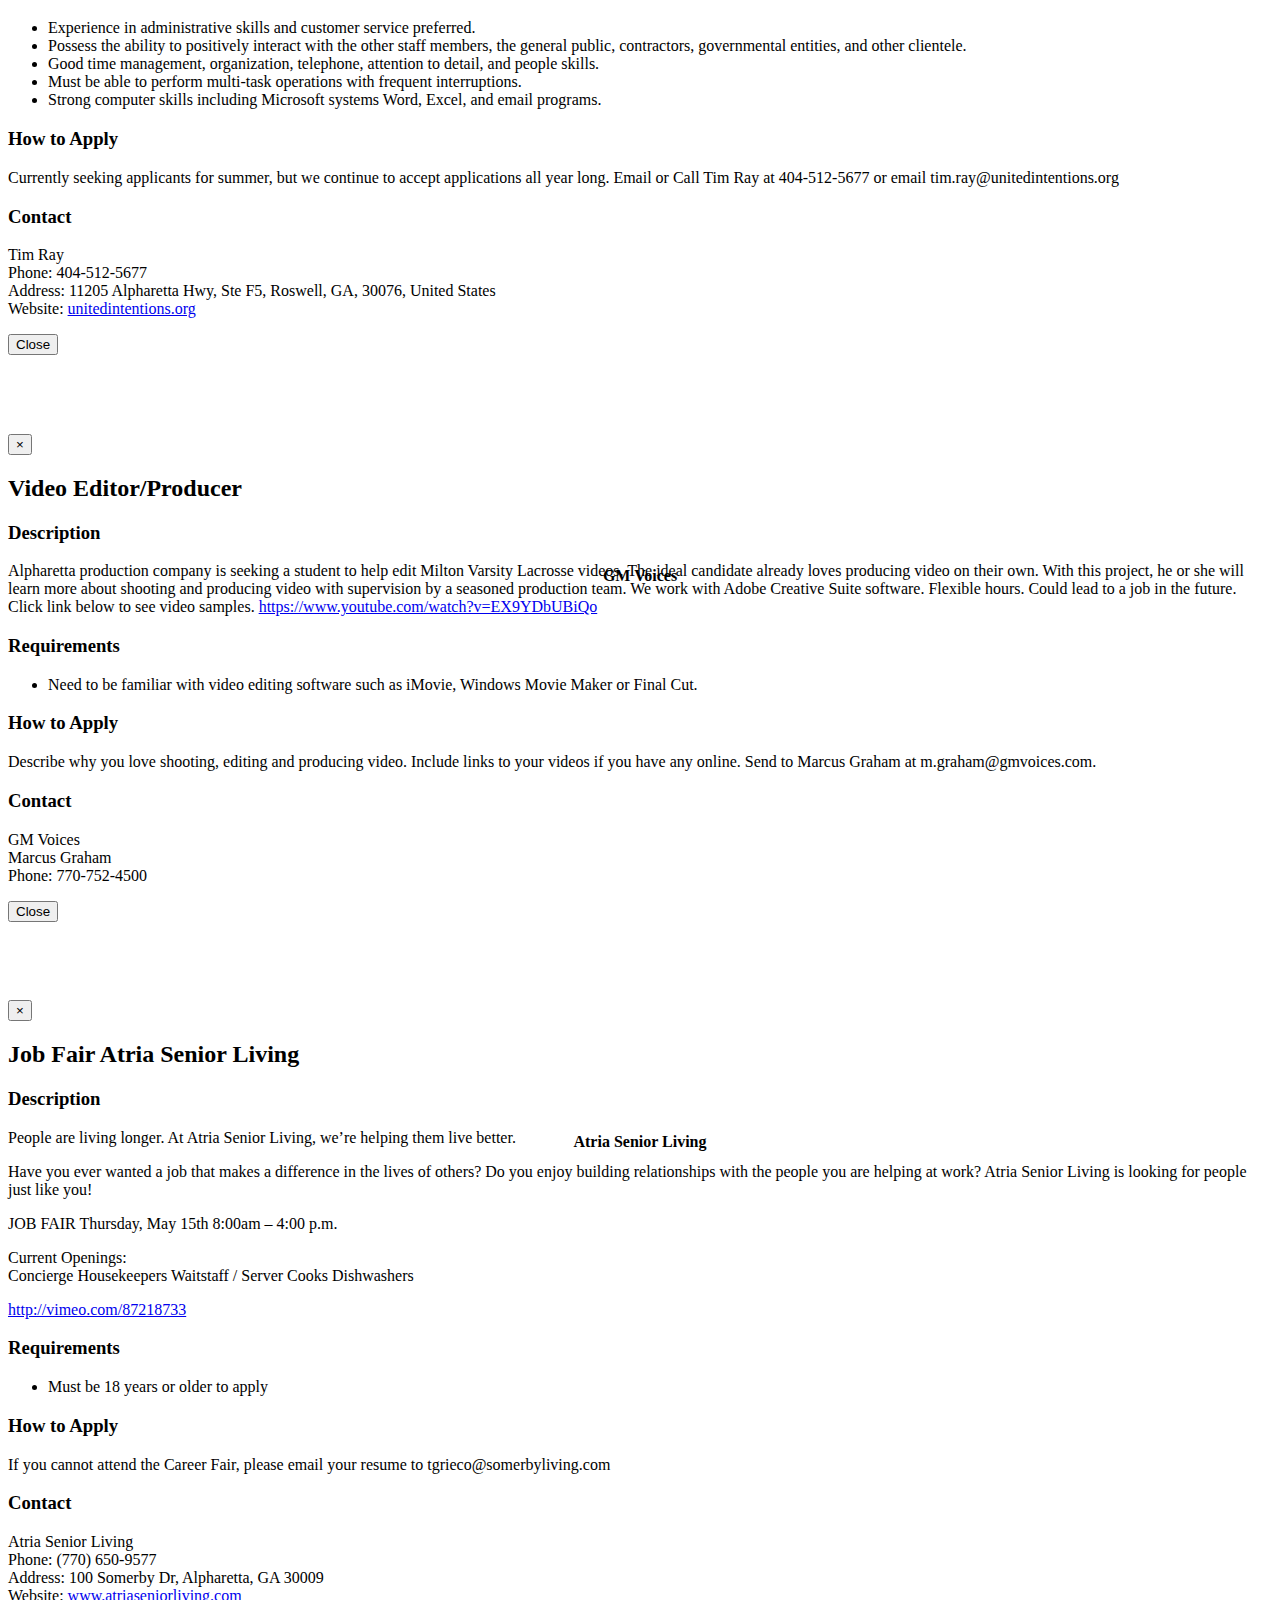
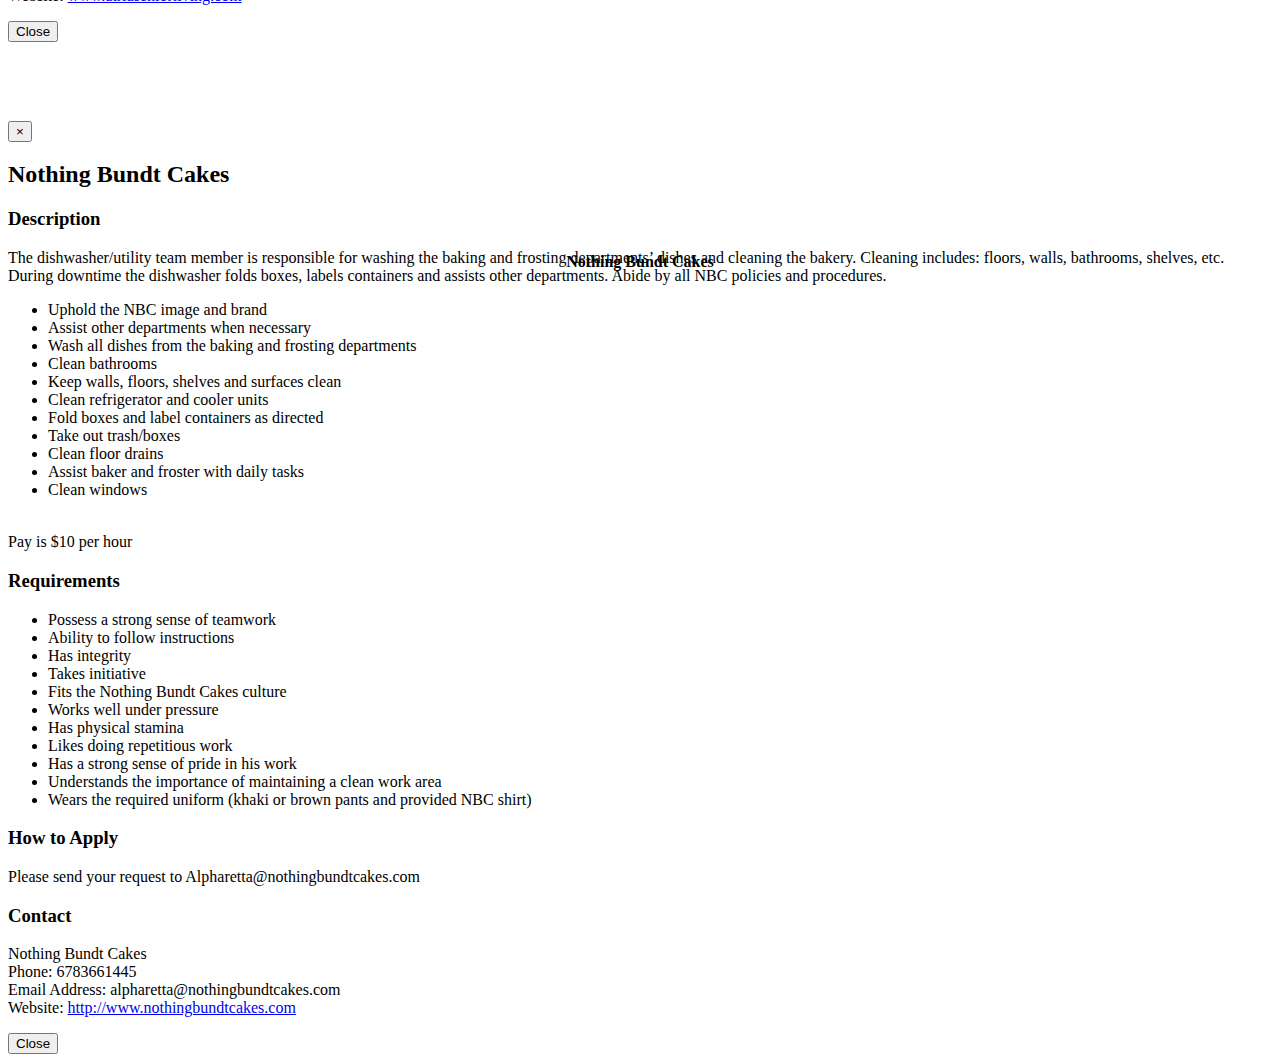
==== commit bf3bb0df: "removedoneadgotridofracism" ====
--- a/index.html
+++ b/index.html
@@ -134,7 +134,6 @@
 							<ul>
 								<li>Currently in college or grad school</li>
 								<li>Majoring in Computer Science or related Computer Engineering, Electrical Engineering degree.</li>
-								<li>Black or Latino</li>
 							</ul>
 							<h3>How to Apply</h3><!--Apply-->
 								<p>Apply online at <a target="_blank" href="https://code2040.cerebrotalent.com">www.code2040.cerebrotalent.com</a> through a Google, LinkedIn, or Facebook account.</p>
@@ -250,52 +249,7 @@
 			</div>	
 		</div>
 		
-		<div class="col-lg-4 col-md-4 col-sm-4" style="display: block;">
-			<div class="panel" style="display: block;" >
-				
-					<div align=center class="buttons" style="display: block;"> 
-						<a class="btn btn-lg btn-default job-button" style = "background-image: url('media/driving.png');" data-toggle="modal" data-target="#Modal6" ><!--Background Image and Modal Id-->
-						<div style="vertical-align:bottom;">
-						<h4 class = "btn-text" style="position:relative; top: 190px;"><!--Short Description-->
-								Student Driver
-							</h4>
-						</div>
-						</a>
-						
-						<br>
-					</div>
-			</div>
-			
-			<div class="modal fade" id="Modal6" tabindex="-1" role="dialog" aria-labelledby="myModalLabel" aria-hidden="true"><!--Change Modal ID-->
-				<div class="modal-dialog">
-					<div class="modal-content">
-						<div class="modal-header">
-							<button type="button" class="close" data-dismiss="modal" aria-hidden="true">&times;</button>
-							<h2 class="modal-title" id="myModalLabel"> Drive a Student Home</h2><!--Popup Header-->
-						</div>
-						<div class="modal-body">
-							<h3>Description</h3><!--Description-->
-								<p> A responsible senior is needed to drive a student home two days a week after school.</p>
-							<h3>Requirements</h3><!--Requirements-->
-							<ul>
-								<li>Responsible senior</li>
-								<li>Free two days a week</li>
-							</ul>
-							<h3>How to Apply</h3><!--Apply-->
-								<p>Contact Debra Finkler at (917) 414-6543</p>
-							<h3>Contact</h3><!--Contact-->
-									<p>Debra Finkler
-									</br>Phone: (917) 414-6543
-								</p>
-								
-						</div>
-						<div class="modal-footer">
-							<button type="button" align = center class="btn btn-default" data-dismiss="modal">Close</button>
-						</div>
-					</div>
-				</div>
-			</div>	
-		</div>
+		
 		<div class="col-lg-4 col-md-4 col-sm-4" style="display: block;">
 			<div class="panel" style="display: block;" >
 				
@@ -587,6 +541,7 @@
                     <br>
                 </div>
         </div>  
+        
         <div class="modal fade" id="Modal13" tabindex="-1" role="dialog" aria-labelledby="myModalLabel" aria-hidden="true"><!--Change Modal ID-->
             <div class="modal-dialog">
                 <div class="modal-content">
@@ -614,6 +569,7 @@
 <li>Assist baker and froster with daily tasks</li>
 <li>Clean windows</li>
 </ul>
+</br>Pay is $10 per hour
                         <h3>Requirements</h3><!--Requirements-->
                         <ul>
                             <li>Possess a strong sense of teamwork</li>
@@ -646,8 +602,11 @@
         </div>  
     </div>
 		<!--Place Here-->
-		
+
+  </div><!-- /.container-fluid -->
+	
 	</div>
+	
 	
 <!-- Modal -->
 	
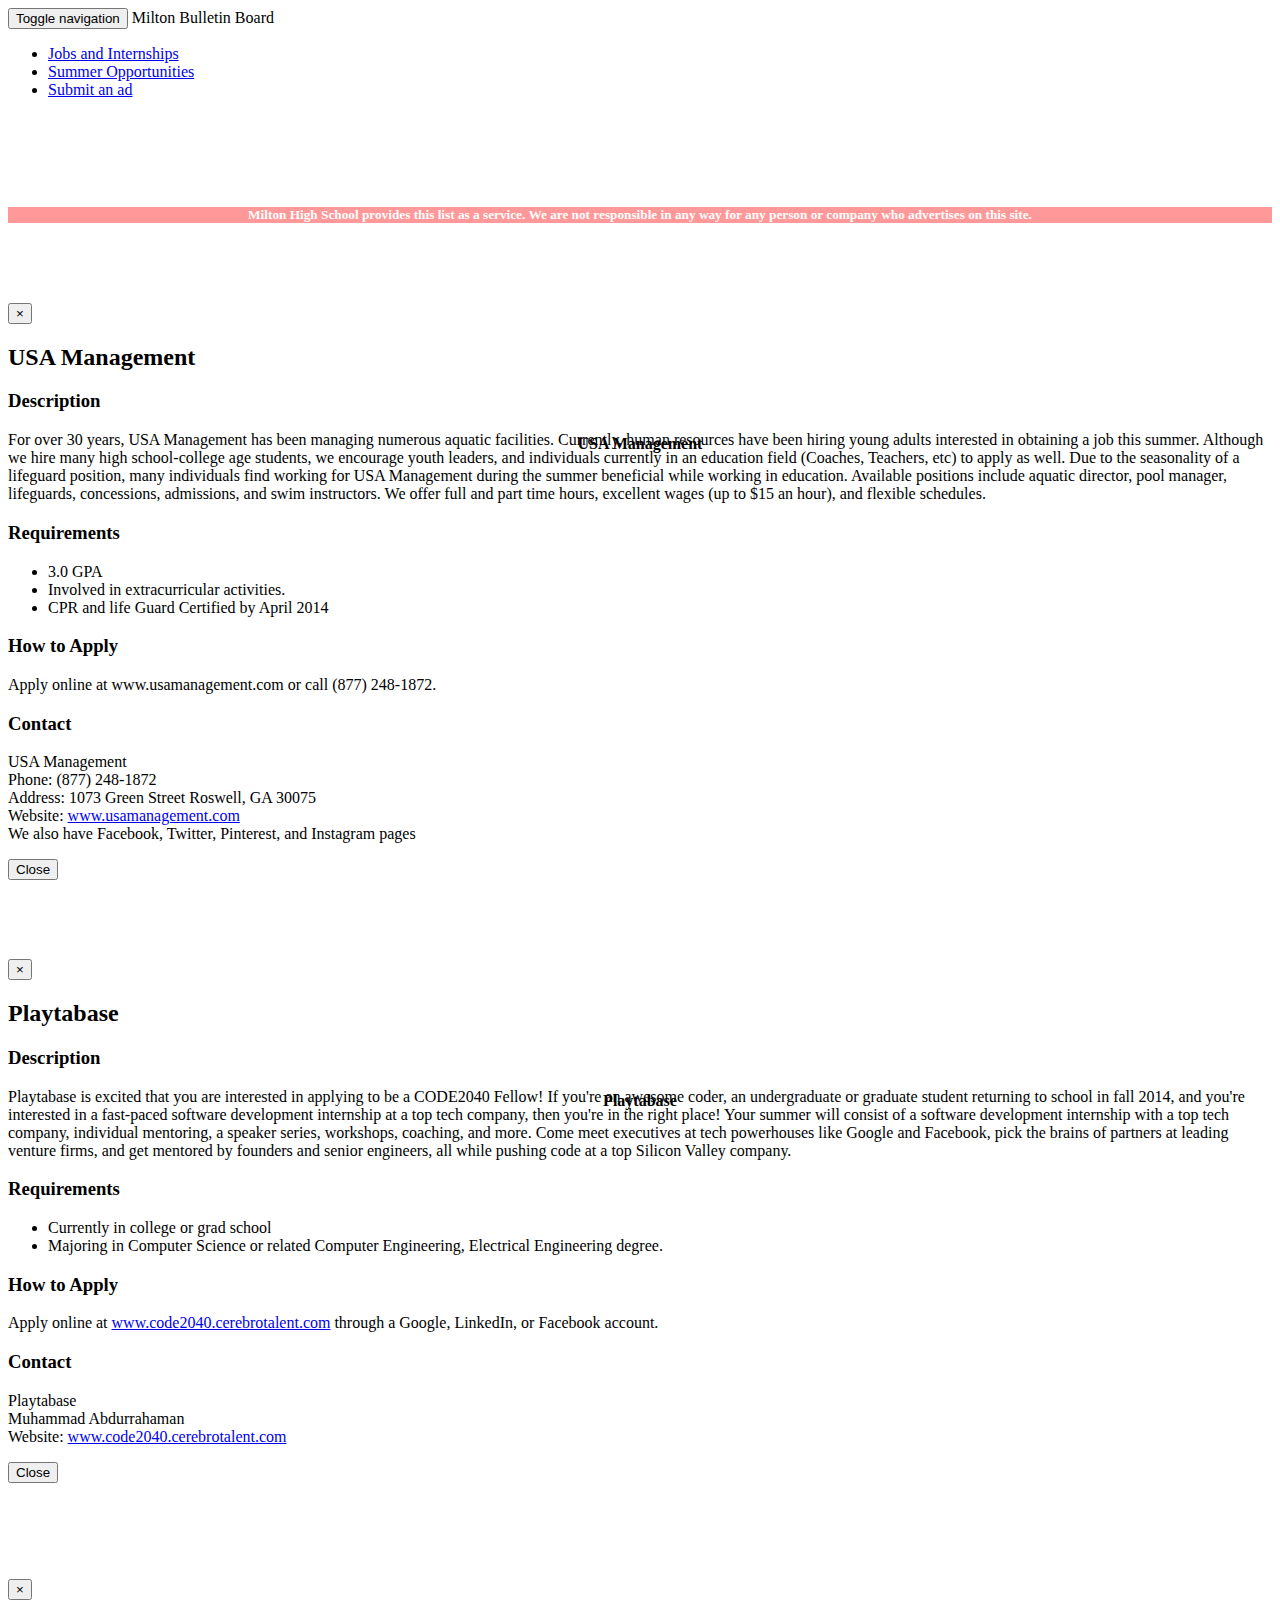
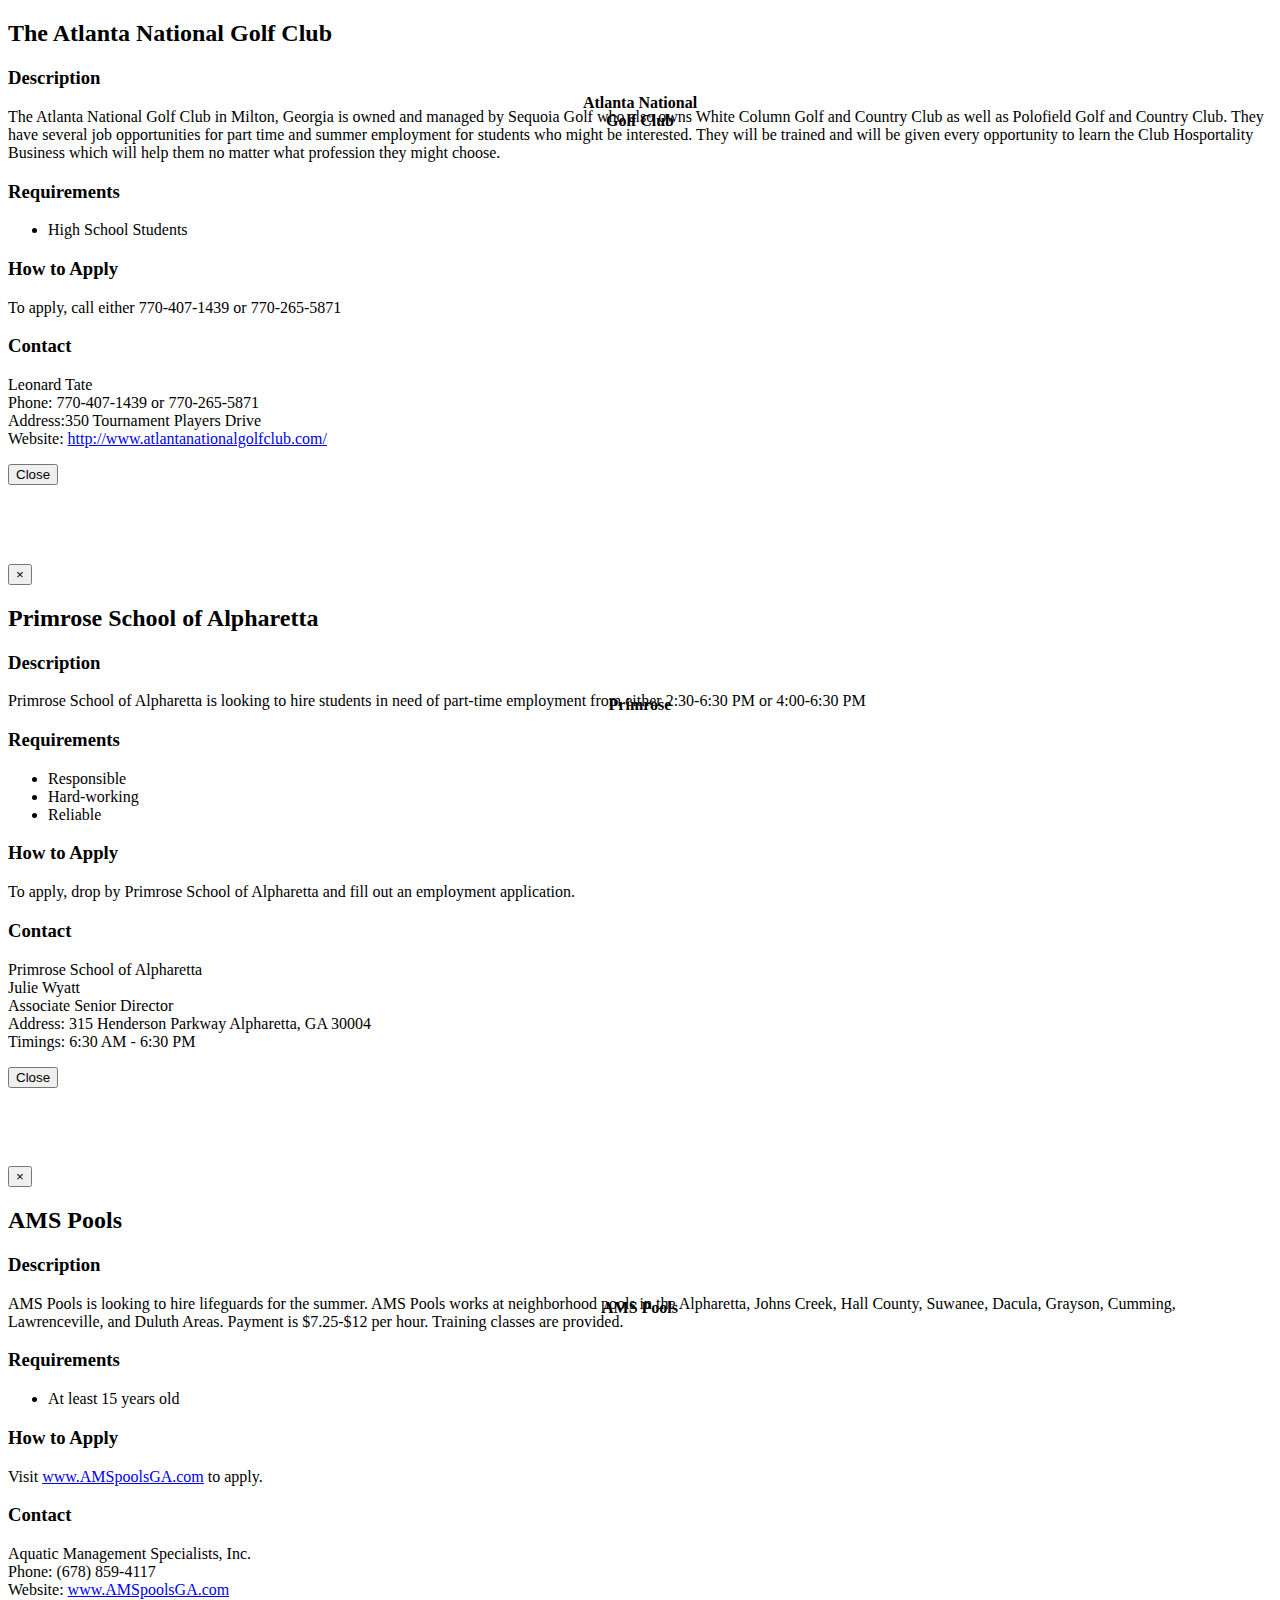
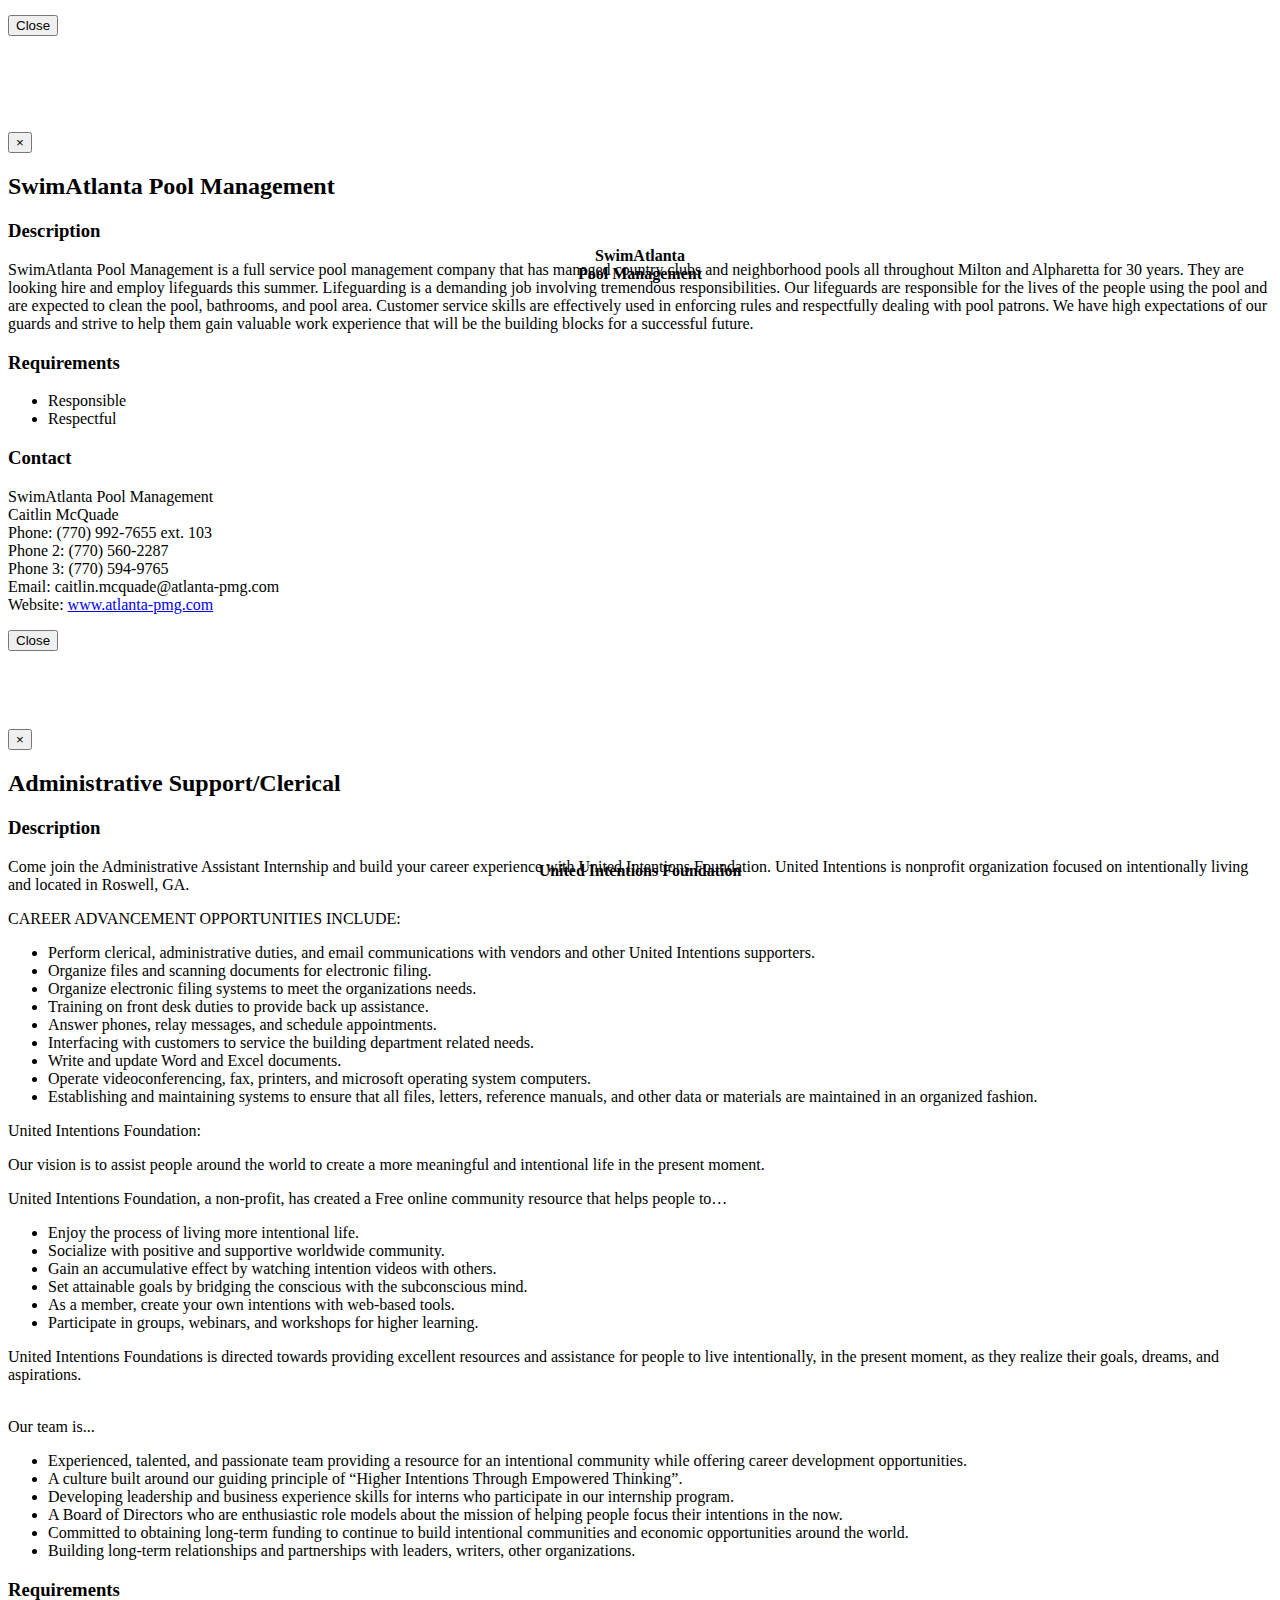
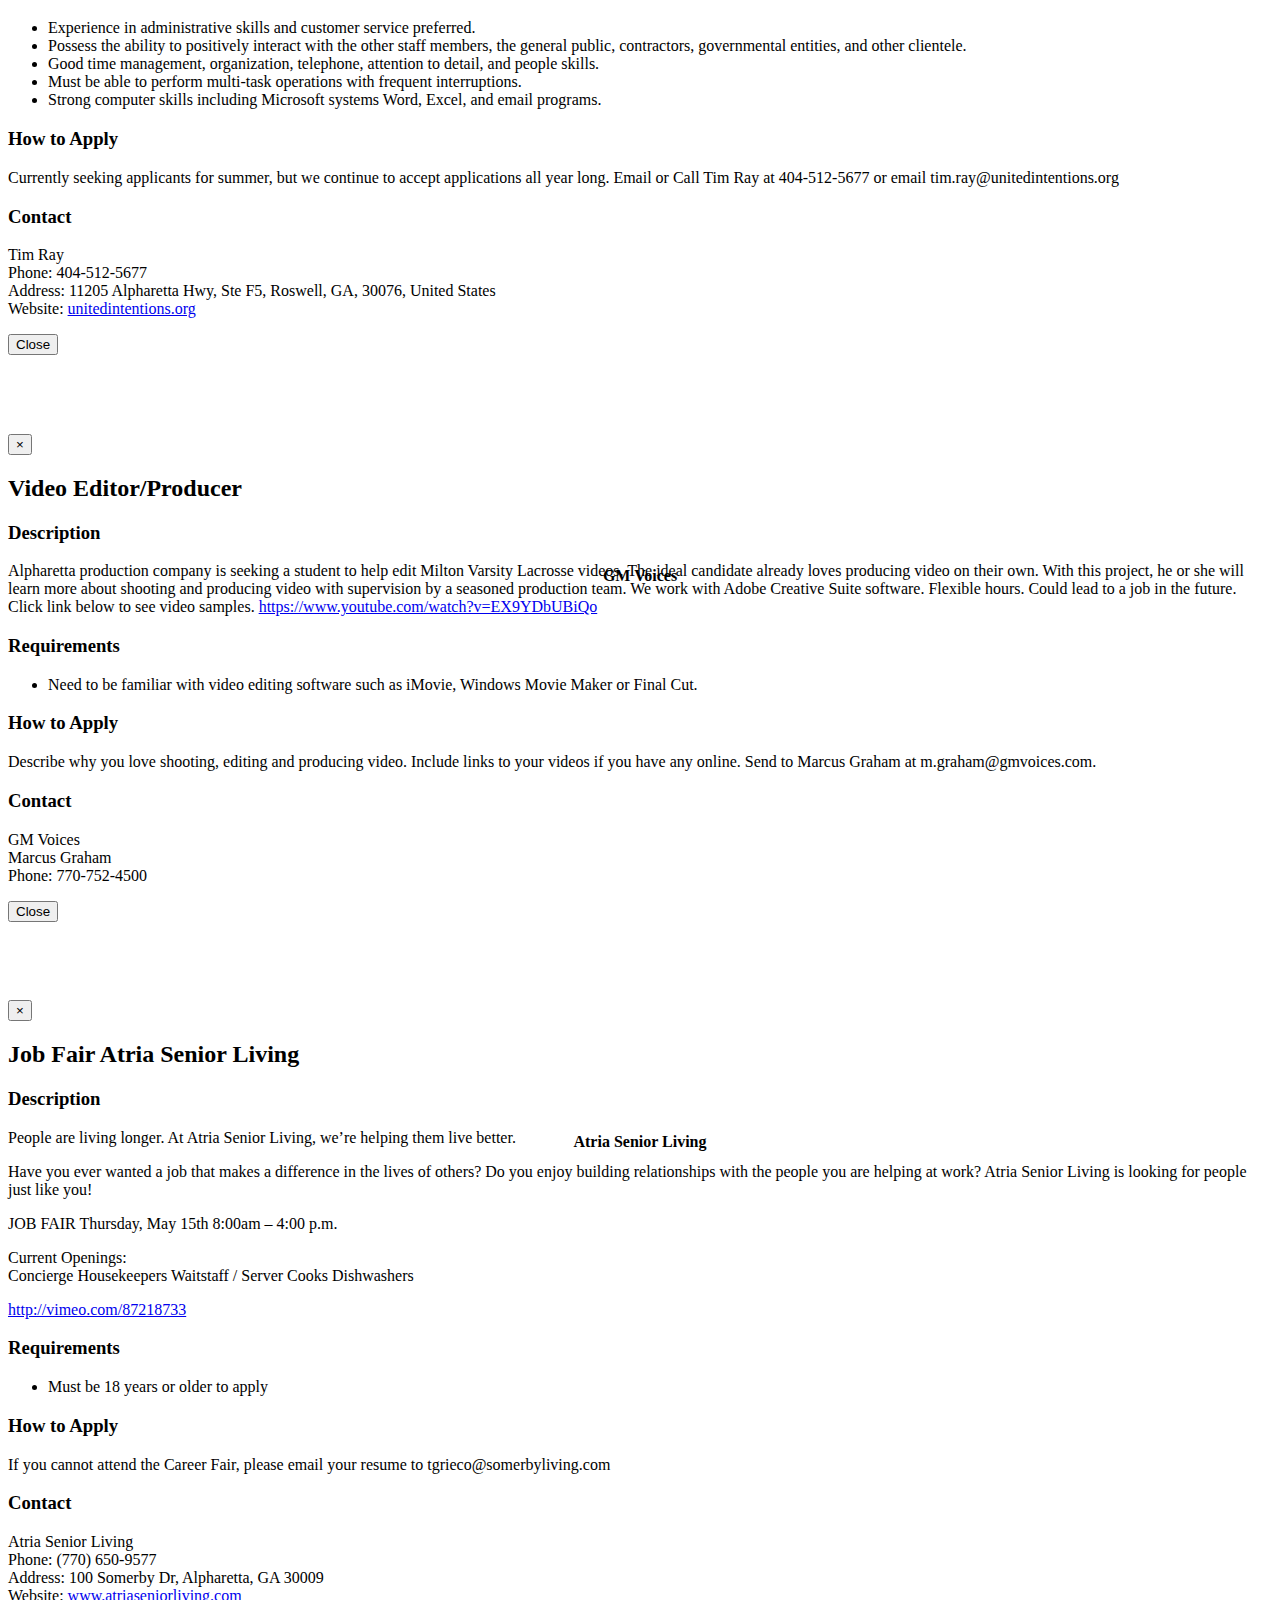
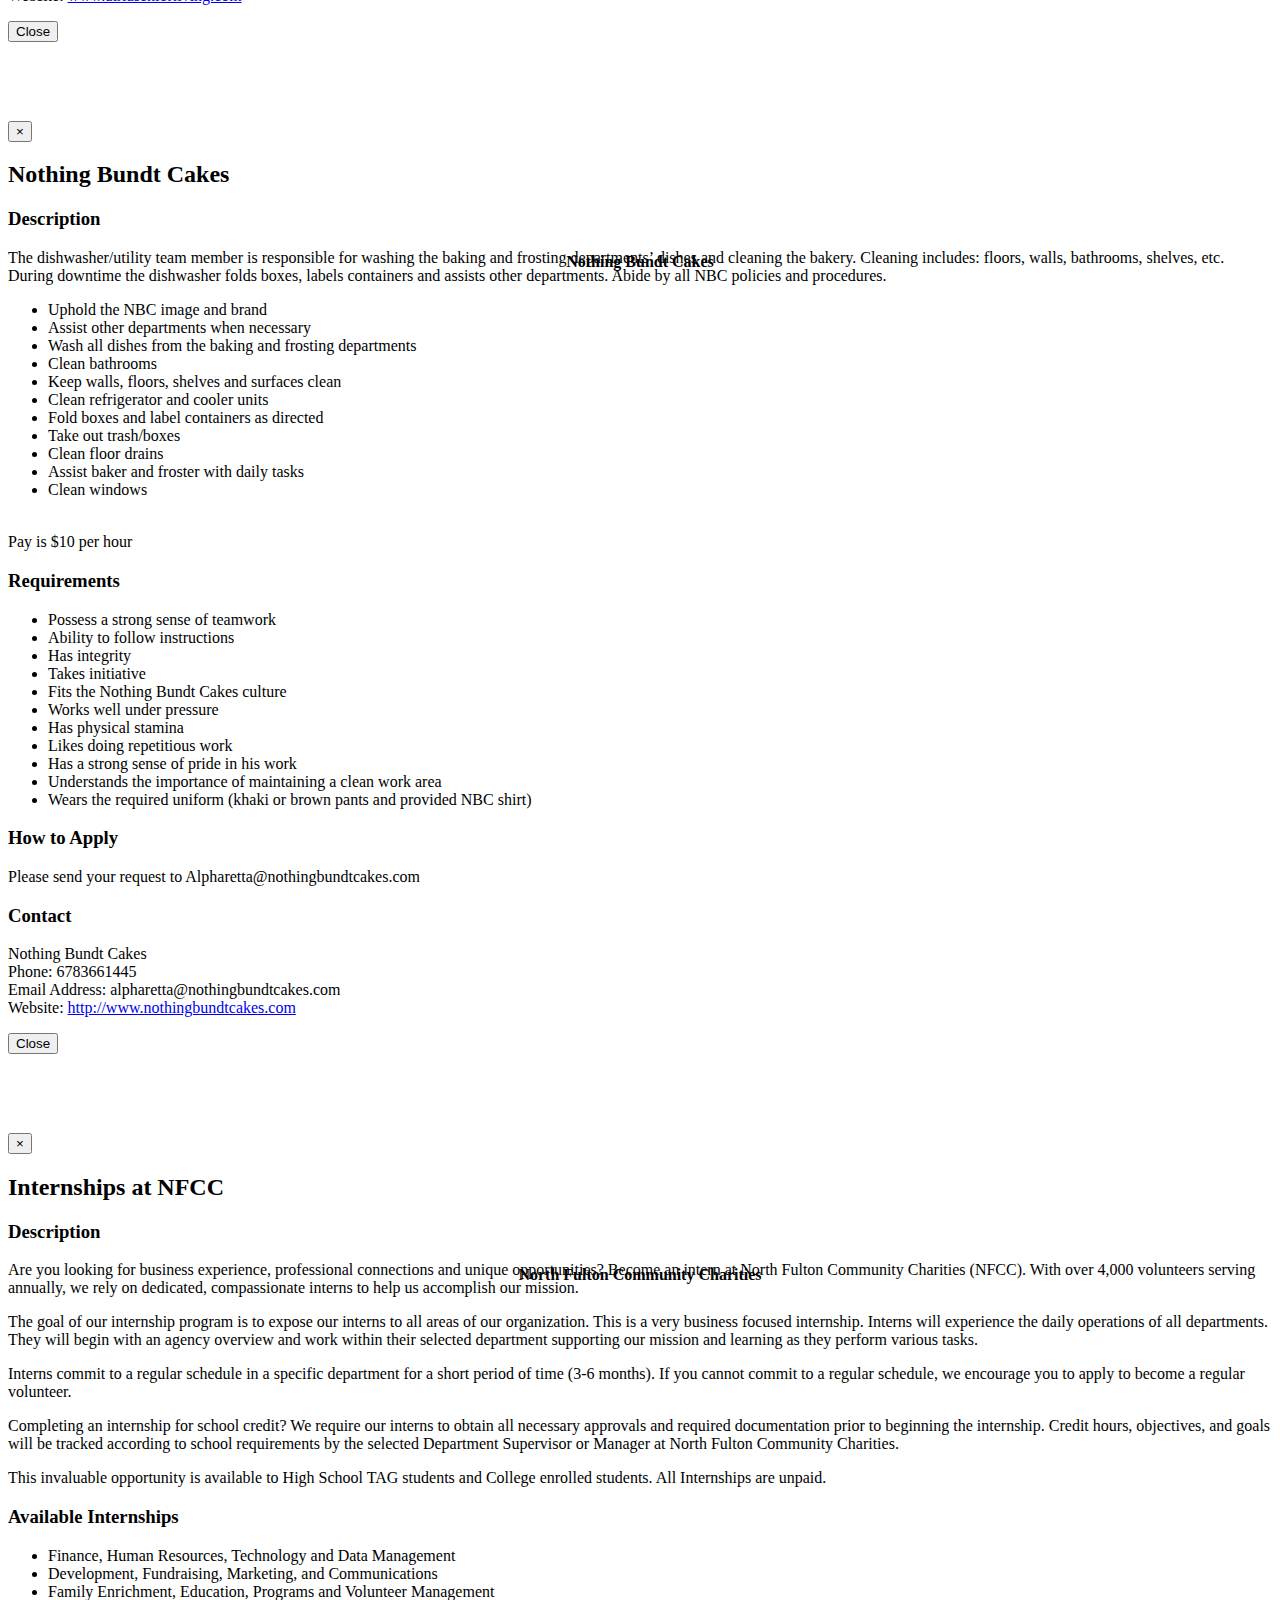
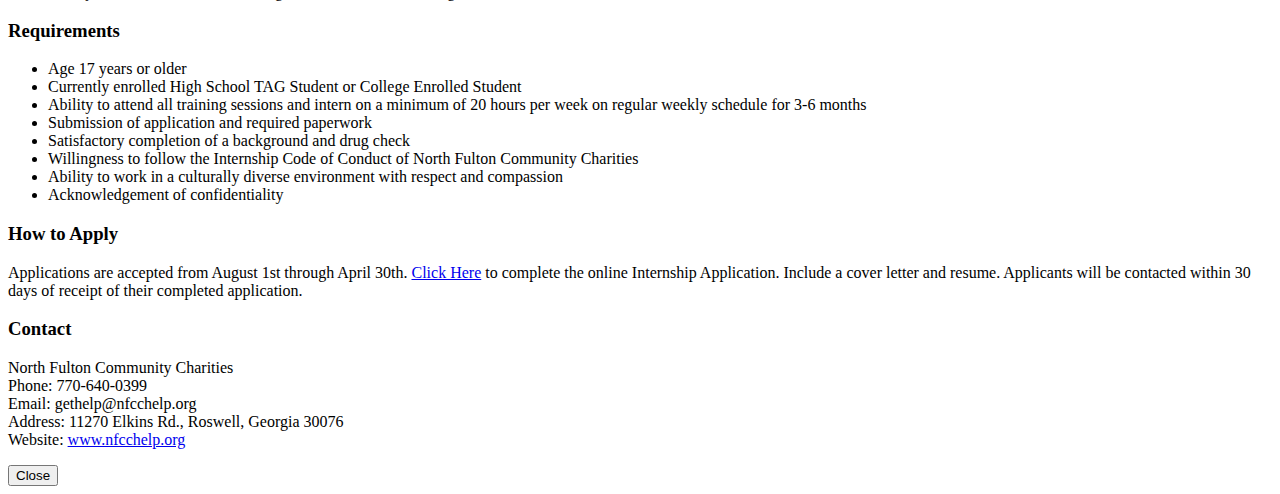
==== commit b6814bd4: "nfcc" ====
--- a/index.html
+++ b/index.html
@@ -601,6 +601,70 @@
             </div>
         </div>  
     </div>
+	
+	<div class="col-lg-4 col-md-4 col-sm-4" style="display: block;">
+			<div class="panel" style="display: block;" >		
+					<div align=center class="buttons" style="display: block;"> 
+						<a class="btn btn-lg btn-default job-button" style = "background-image: url('media/nfcc.png');" data-toggle="modal" data-target="#Modal14" ><!--Background Image and Modal Id-->
+						<div >
+							<h4 class = "btn-text" style="position:relative; top: 190px;">
+								North Fulton Community Charities
+							</h4>
+						</div>
+						</a>						
+						<br>
+					</div>
+			</div>	
+			<div class="modal fade" id="Modal14" tabindex="-1" role="dialog" aria-labelledby="myModalLabel" aria-hidden="true"><!--Change Modal ID-->
+				<div class="modal-dialog">
+					<div class="modal-content">
+						<div class="modal-header">
+							<button type="button" class="close" data-dismiss="modal" aria-hidden="true">&times;</button>
+							<h2 class="modal-title" id="myModalLabel">Internships at NFCC</h2><!--Popup Header-->
+						</div>
+						<div class="modal-body">
+							<h3>Description</h3><!--Description-->
+								<p> Are you looking for business experience, professional connections and unique opportunities? Become an intern at North Fulton Community Charities (NFCC). With over 4,000 volunteers serving annually, we rely on dedicated, compassionate interns to help us accomplish our mission.</p>
+								<p>The goal of our internship program is to expose our interns to all areas of our organization. This is a very business focused internship. Interns will experience the daily operations of all departments. They will begin with an agency overview and work within their selected department supporting our mission and learning as they perform various tasks.</p>
+								<p>Interns commit to a regular schedule in a specific department for a short period of time (3-6 months). If you cannot commit to a regular schedule, we encourage you to apply to become a regular volunteer.</p>
+								<p>Completing an internship for school credit? We require our interns to obtain all necessary approvals and required documentation prior to beginning the internship. Credit hours, objectives, and goals will be tracked according to school requirements by the selected Department Supervisor or Manager at North Fulton Community Charities.</p>
+								<p>This invaluable opportunity is available to High School TAG students and College enrolled students.  All Internships are unpaid.</p>
+								<h3>Available Internships</h3>
+								<ul>
+									<li>Finance, Human Resources, Technology and Data Management </li>
+									<li>Development, Fundraising, Marketing, and Communications </li>
+									<li>Family Enrichment, Education, Programs and Volunteer Management </li>
+								</ul>	
+								
+							
+							<h3>Requirements</h3><!--Requirements-->
+							<ul>
+								<li>Age 17 years or older</li>
+								<li>Currently enrolled High School TAG Student or College Enrolled Student</li>
+								<li>Ability to attend all training sessions and intern on a minimum of 20 hours per week on regular weekly schedule for 3-6 months</li>
+								<li>Submission of application and required paperwork</li>
+								<li>Satisfactory completion of a background and drug check</li>
+								<li>Willingness to follow the Internship Code of Conduct of North Fulton Community Charities</li>
+								<li>Ability to work in a culturally diverse environment with respect and compassion</li>
+								<li>Acknowledgement of confidentiality</li>
+							</ul>
+							<h3>How to Apply</h3><!--Apply-->
+								<p>Applications are accepted from August 1st through April 30th. <a href="http://www.nfcchelp.org/volunteer/internship/internship-application/" target="_blank">Click Here</a> to complete the online Internship Application. Include a cover letter and resume. Applicants will be contacted within 30 days of receipt of their completed application.</p>
+							<h3>Contact</h3><!--Contact-->
+									<p>North Fulton Community Charities
+									</br>Phone: 770-640-0399
+									</br>Email:  gethelp@nfcchelp.org
+									</br>Address: 11270 Elkins Rd., Roswell, Georgia 30076
+									</br>Website: <a href="http://www.nfcchelp.org" target="_blank"> www.nfcchelp.org</a>
+								</p>						
+						</div>
+						<div class="modal-footer">
+							<button type="button" align = center class="btn btn-default" data-dismiss="modal">Close</button>
+						</div>
+					</div>
+				</div>
+			</div>	
+		</div>
 		<!--Place Here-->
 
   </div><!-- /.container-fluid -->
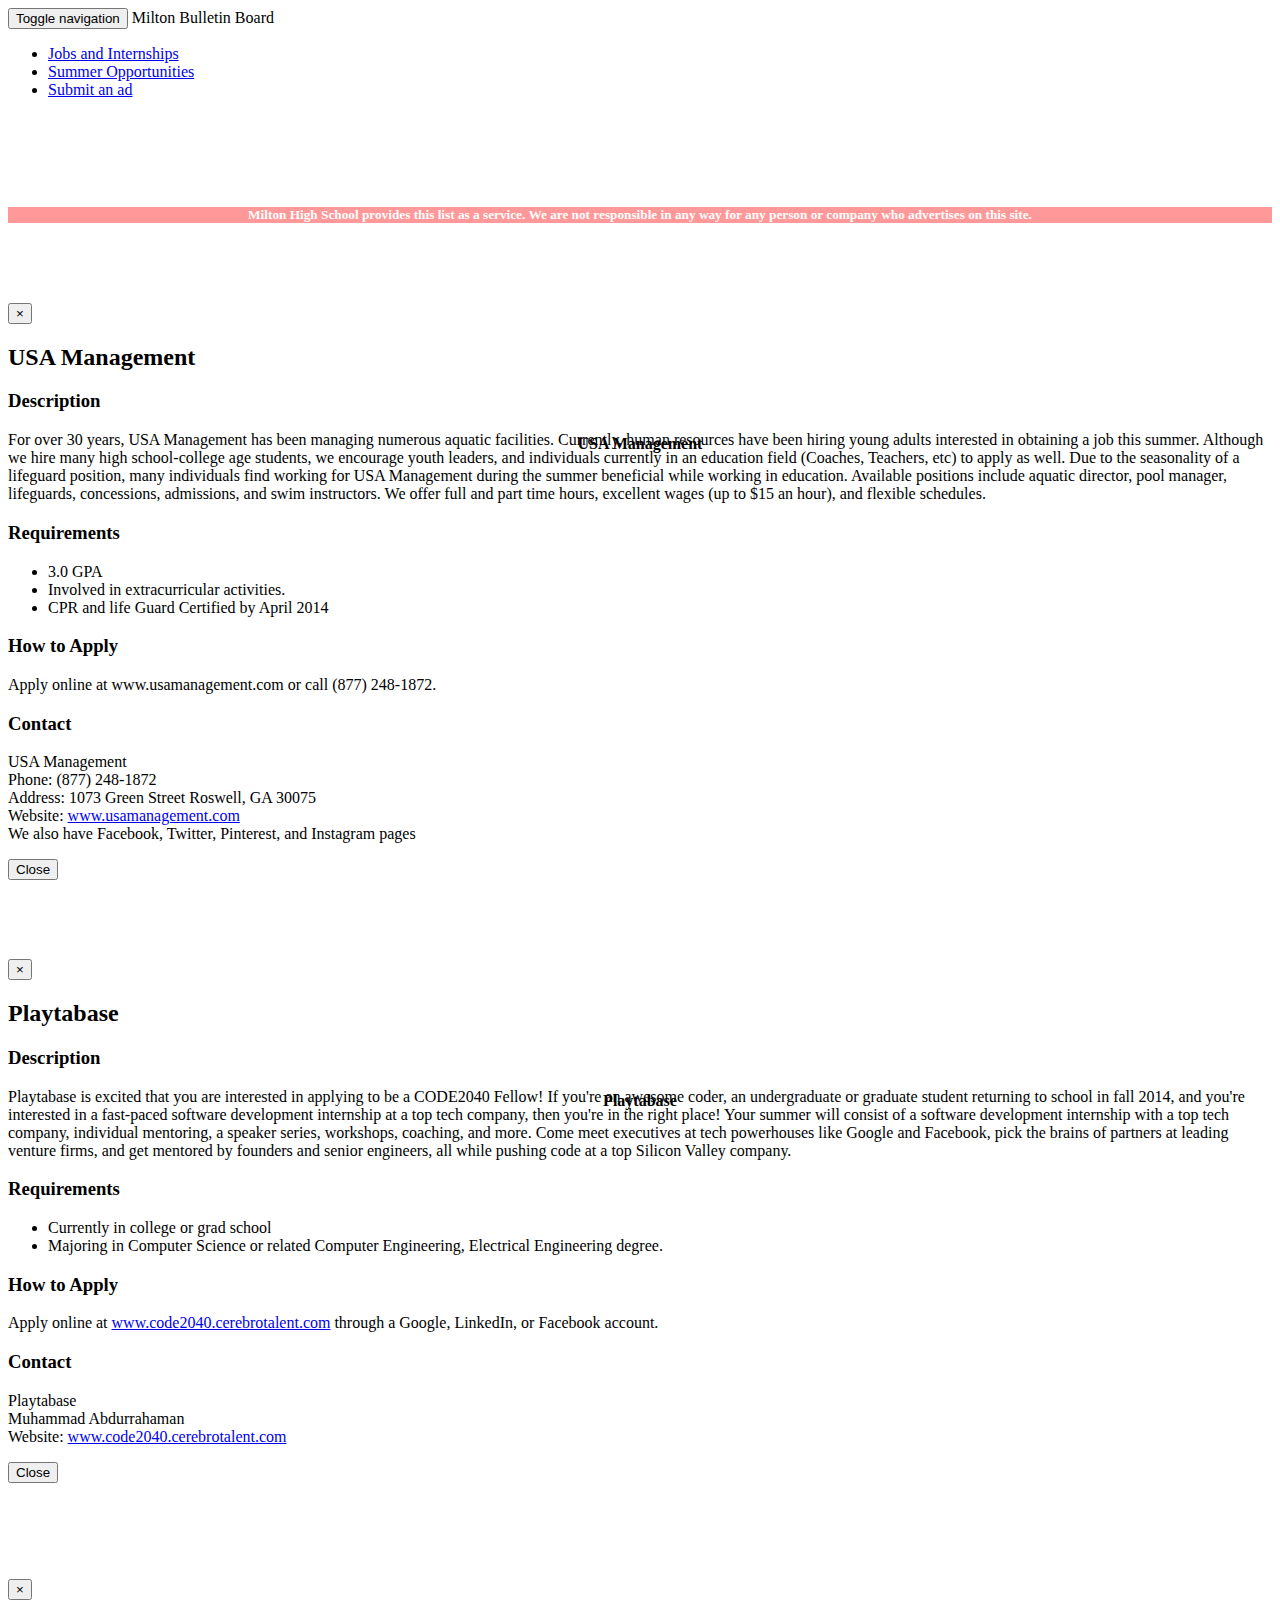
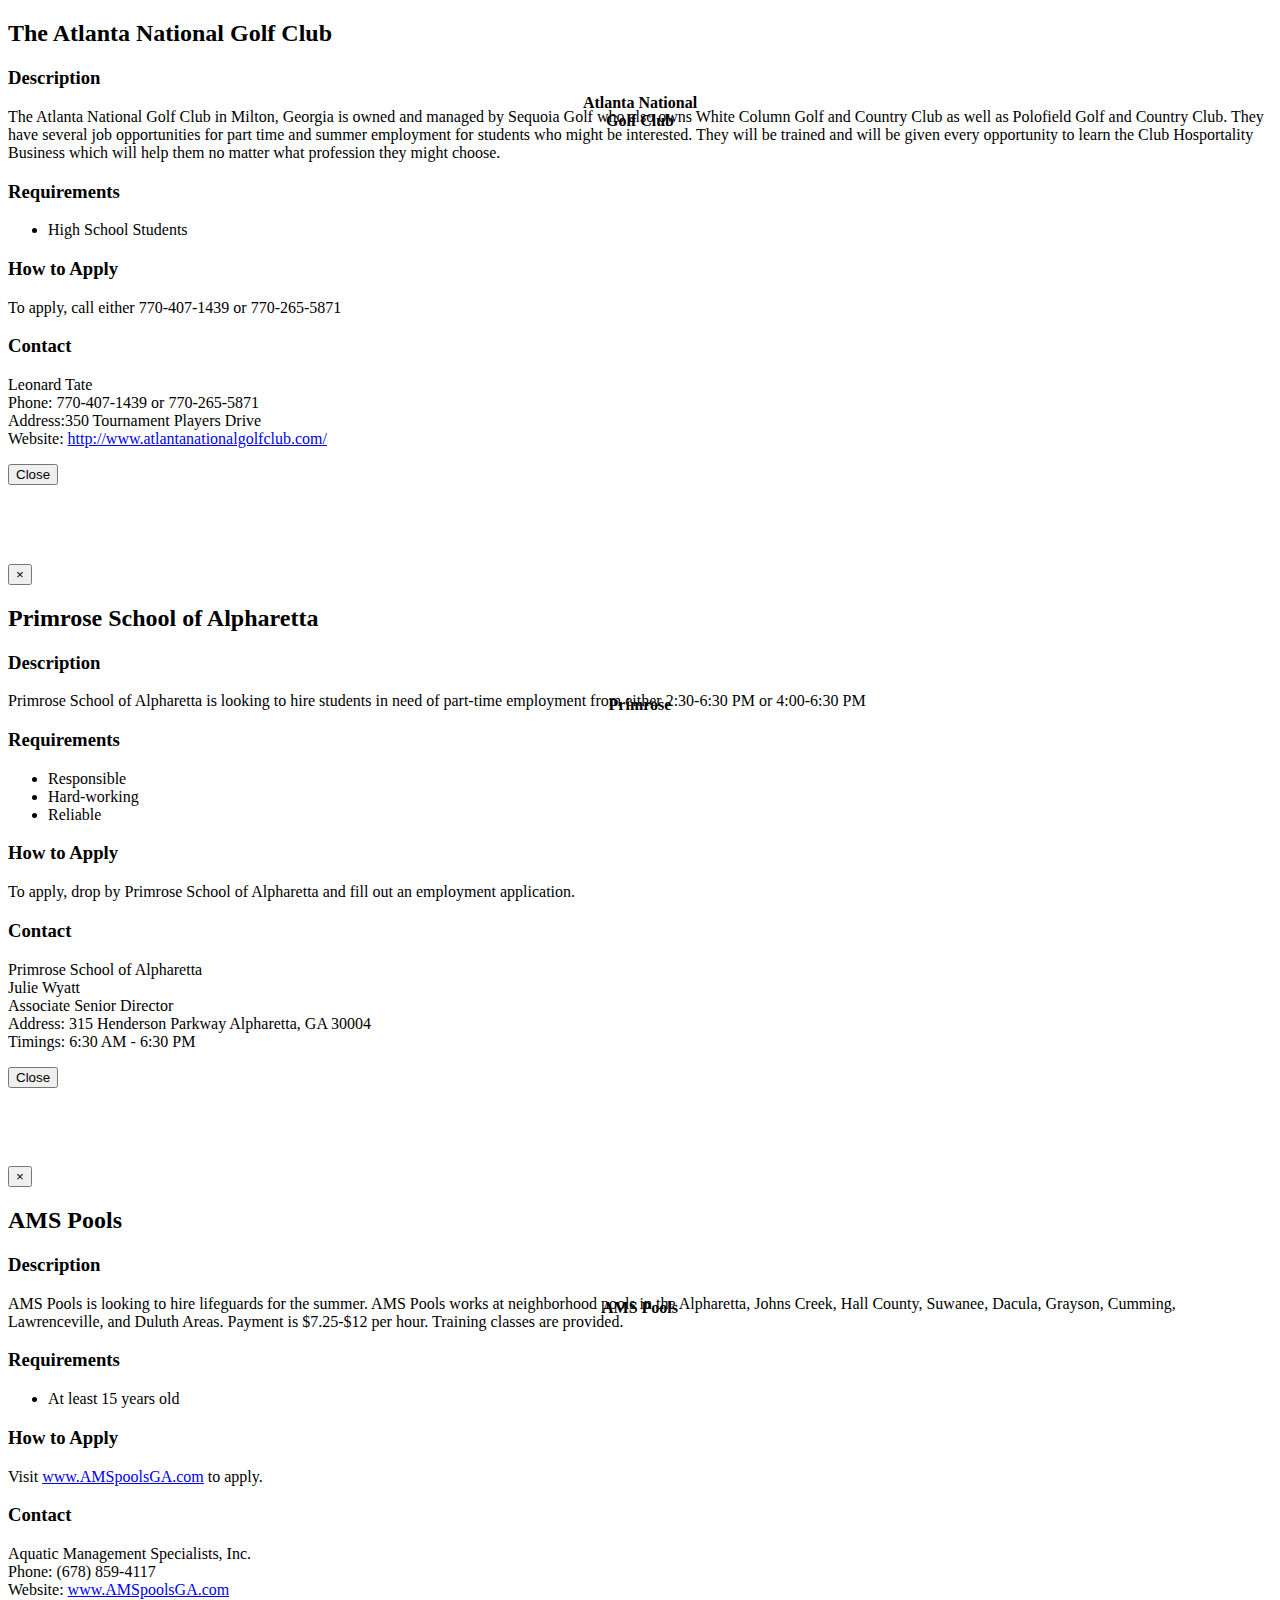
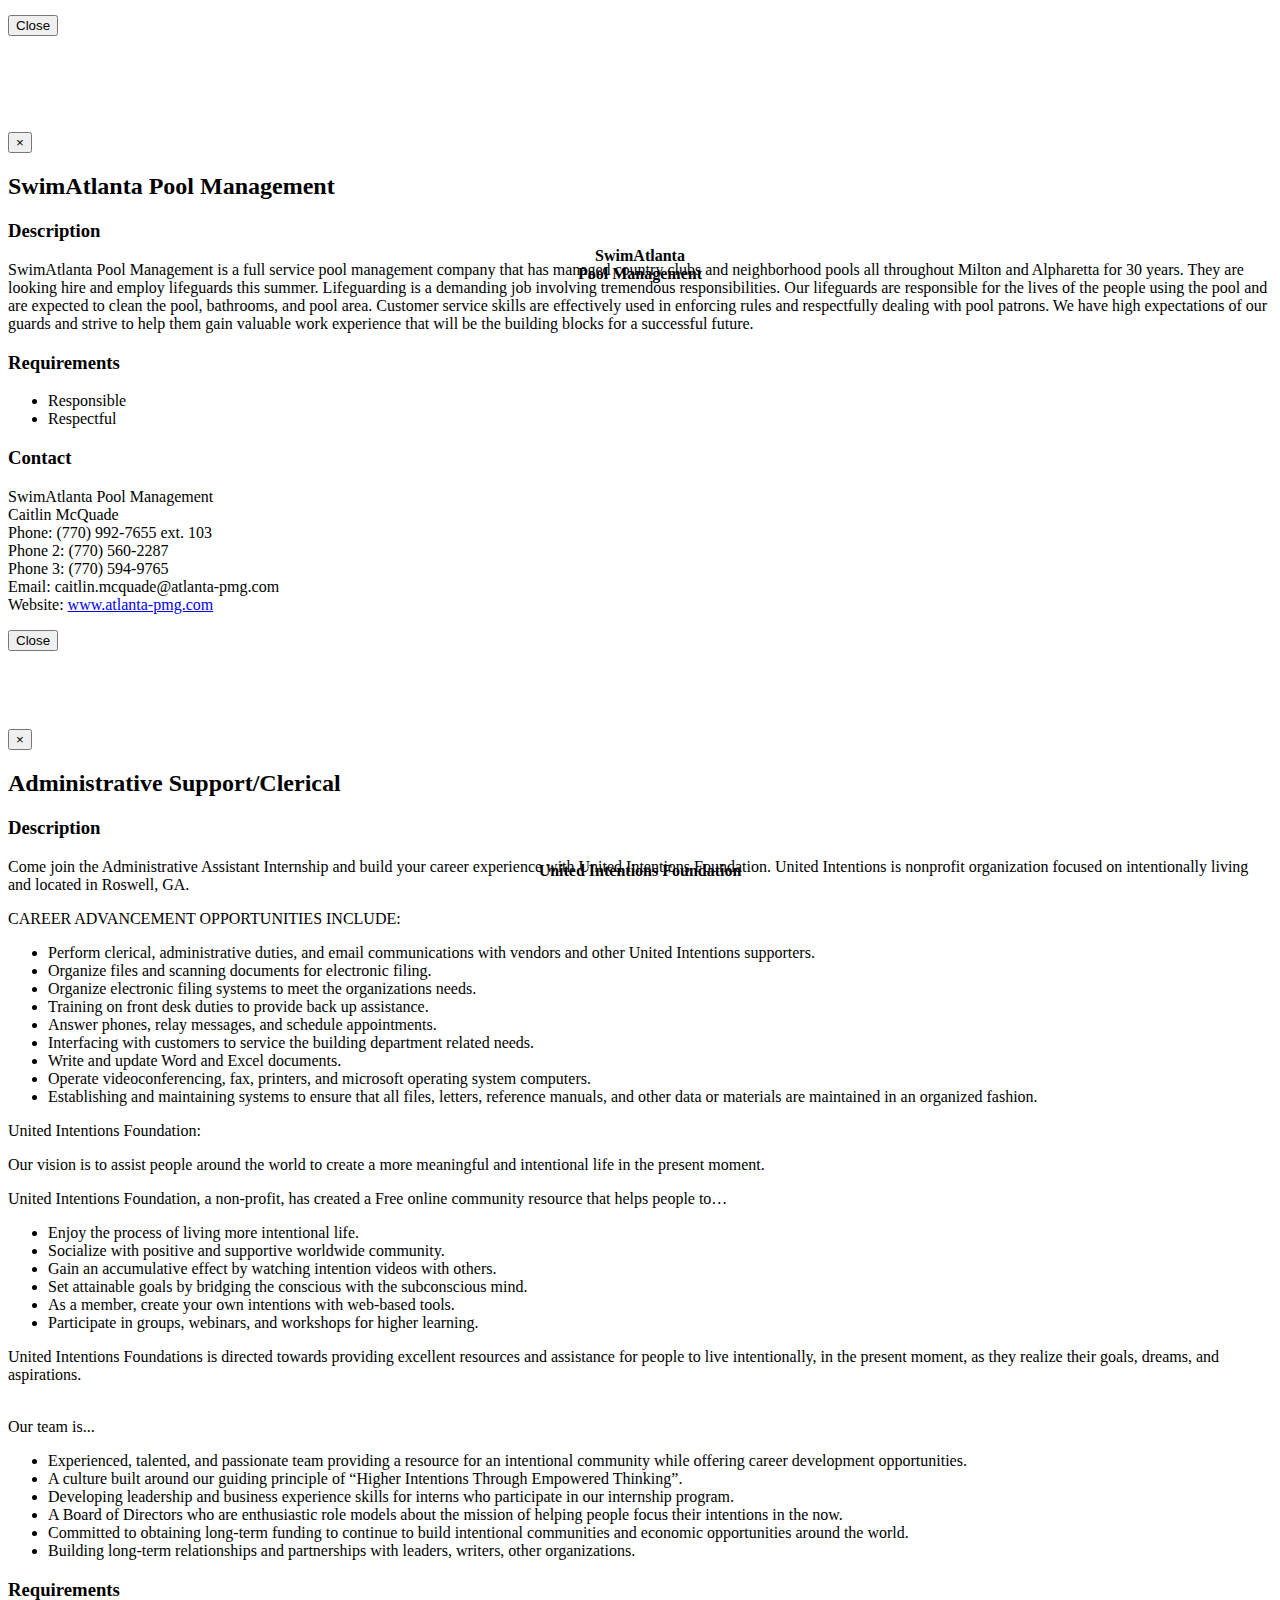
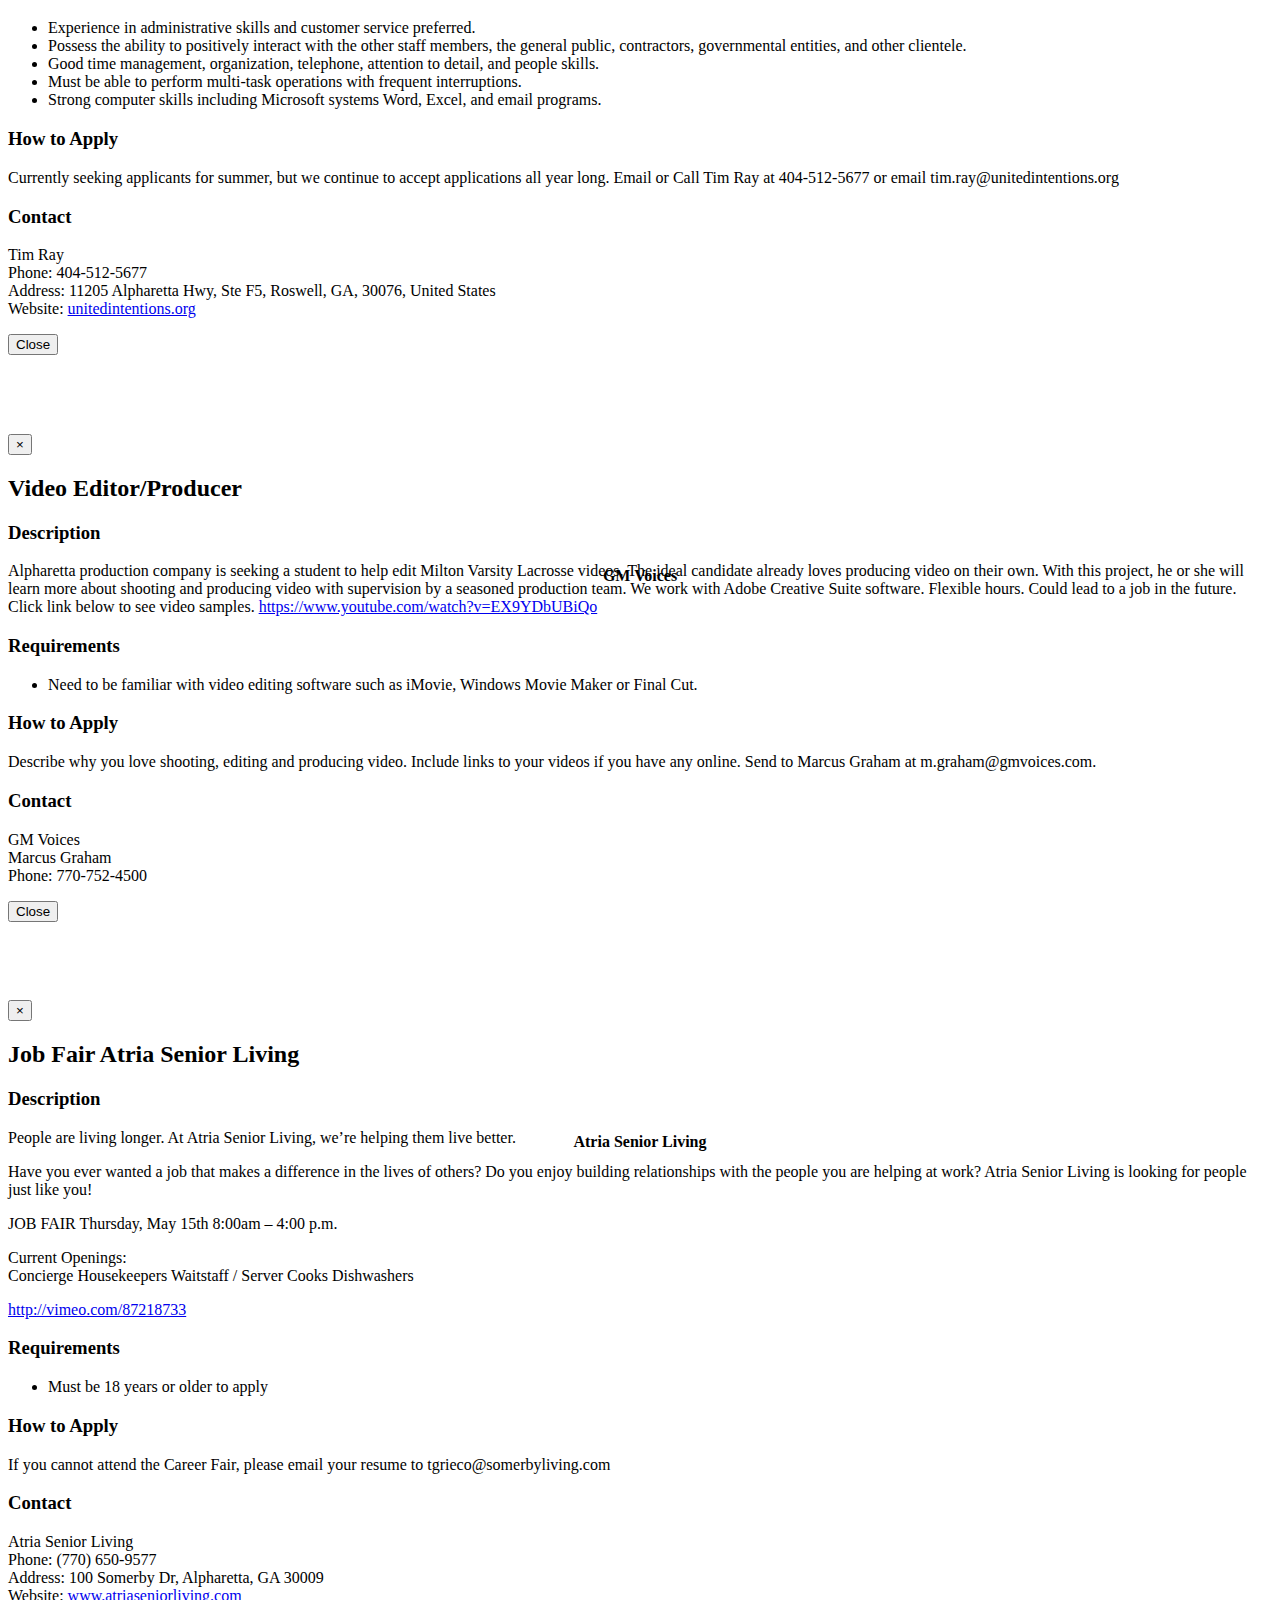
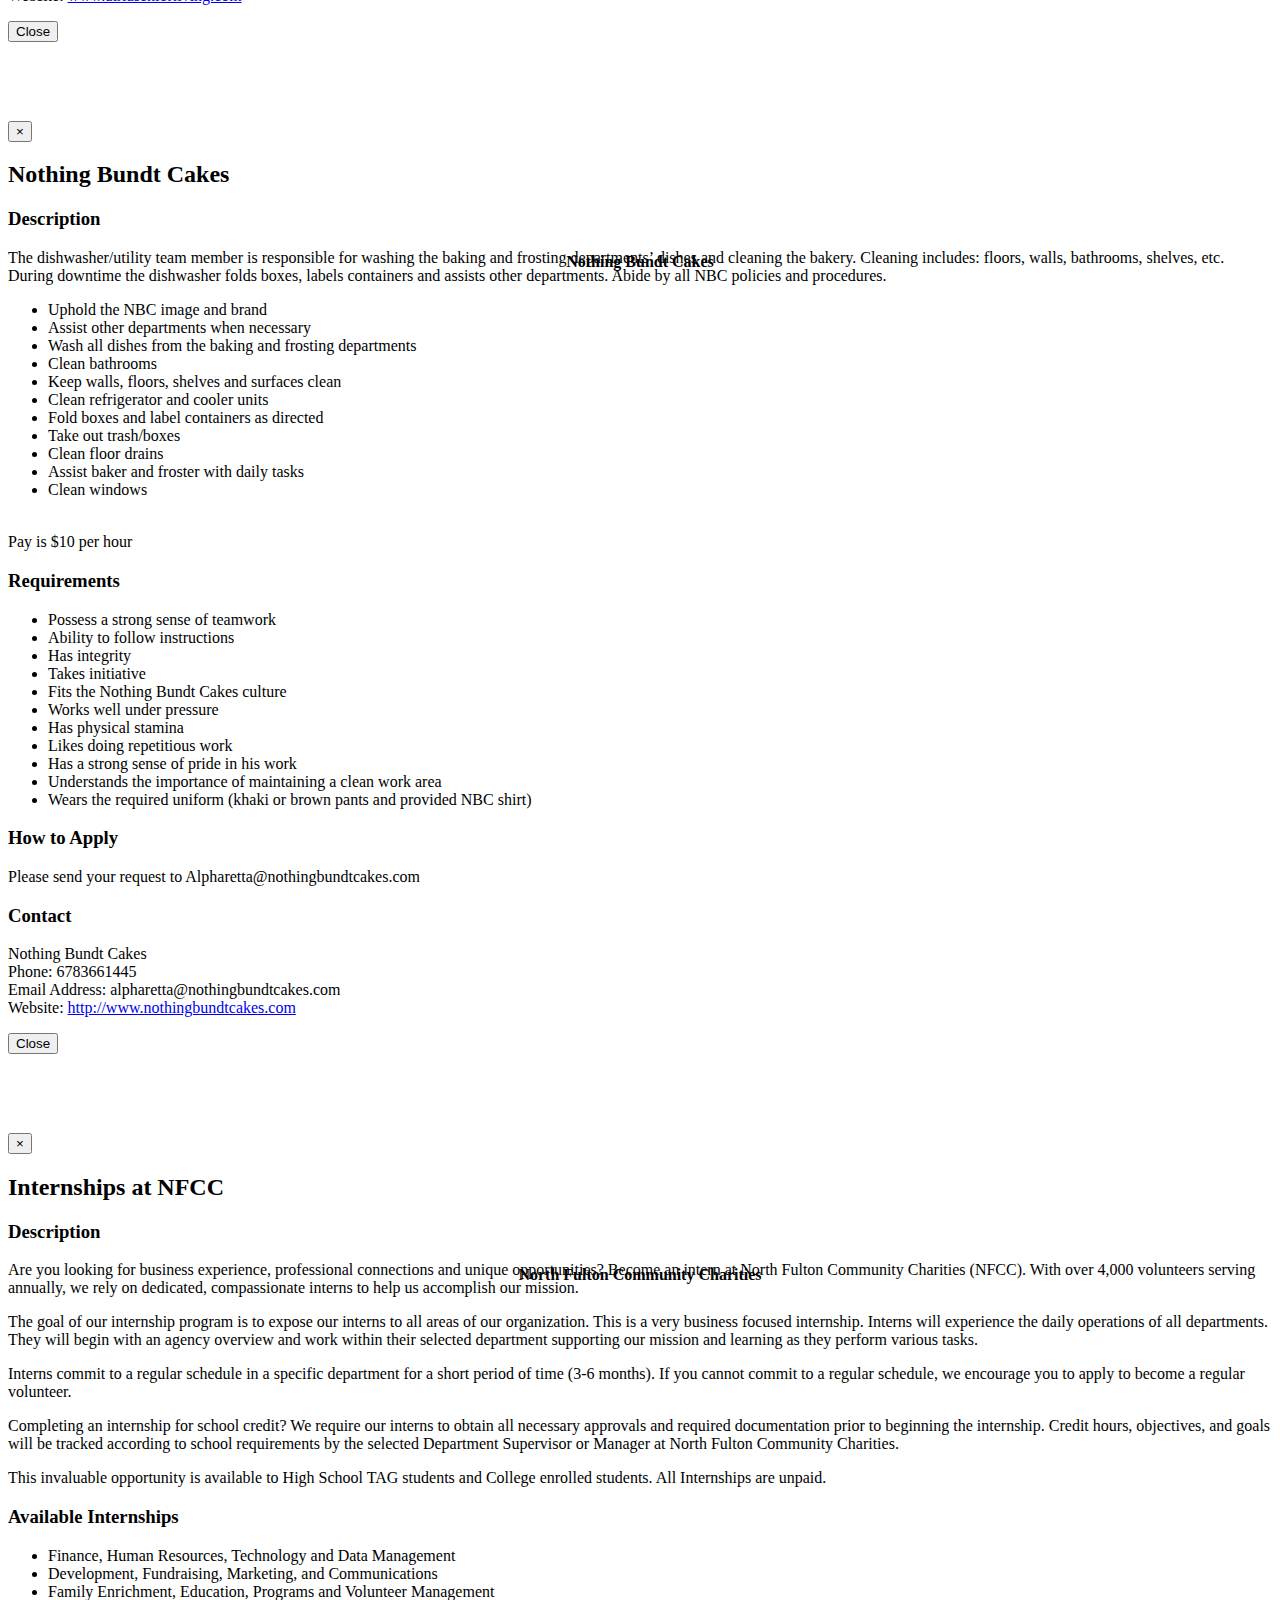
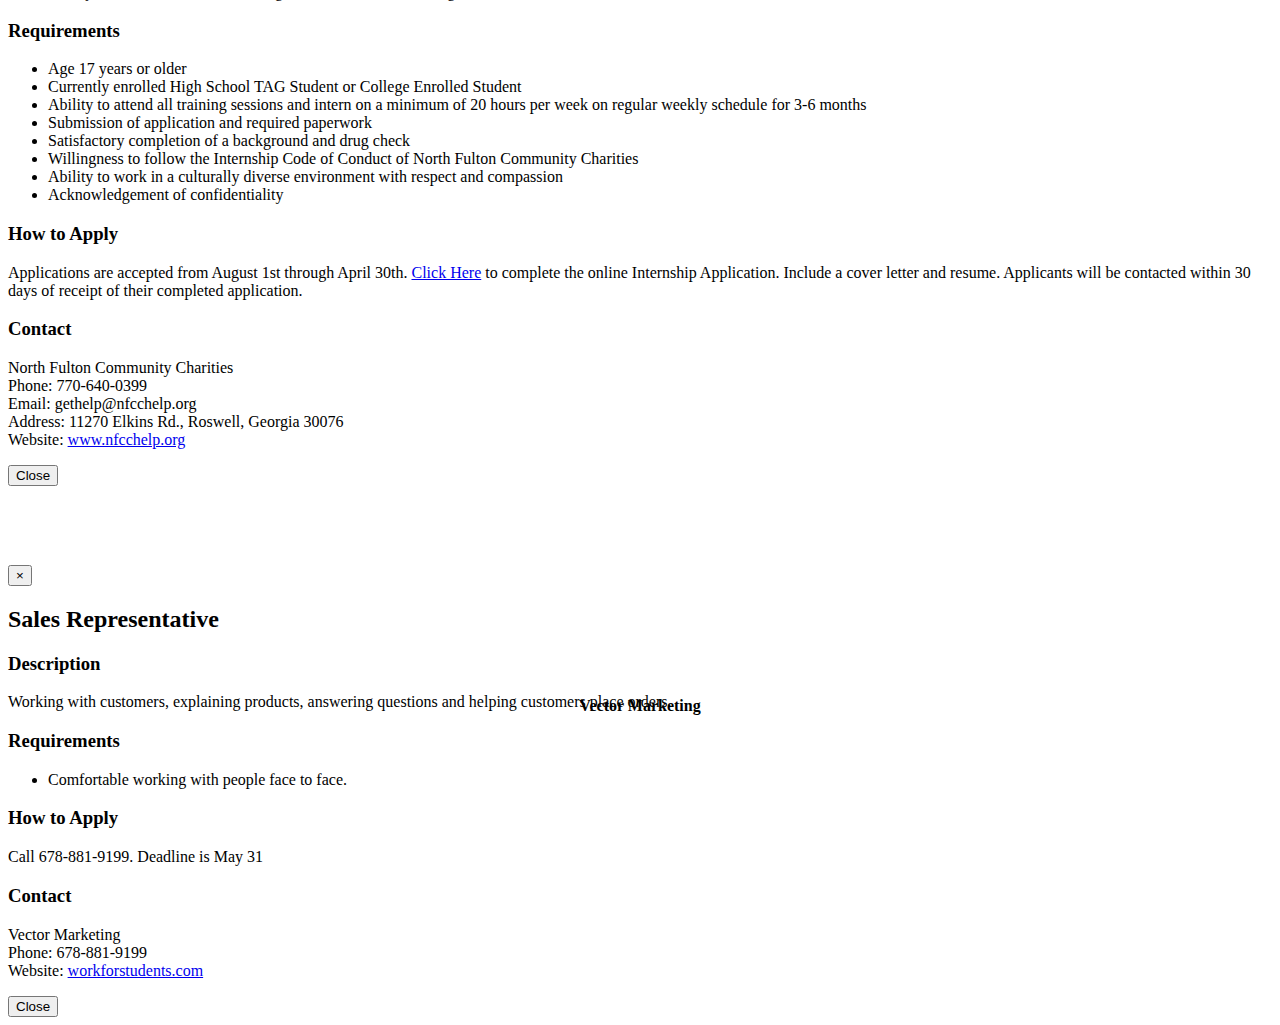
==== commit 8aa94c0f: "vector" ====
--- a/index.html
+++ b/index.html
@@ -665,6 +665,55 @@
 				</div>
 			</div>	
 		</div>
+		
+		<div class="col-lg-4 col-md-4 col-sm-4" style="display: block;">
+			<div class="panel" style="display: block;" >		
+					<div align=center class="buttons" style="display: block;"> 
+						<a class="btn btn-lg btn-default job-button" style = "background-image: url('media/vector.png'); background-size: 70%;" data-toggle="modal" data-target="#Modal15" ><!--Background Image and Modal Id-->
+						<div >
+							<h4 class = "btn-text" style="position:relative; top: 190px;">
+								Vector Marketing
+							</h4>
+						</div>
+						</a>						
+						<br>
+					</div>
+			</div>	
+			<div class="modal fade" id="Modal15" tabindex="-1" role="dialog" aria-labelledby="myModalLabel" aria-hidden="true"><!--Change Modal ID-->
+				<div class="modal-dialog">
+					<div class="modal-content">
+						<div class="modal-header">
+							<button type="button" class="close" data-dismiss="modal" aria-hidden="true">&times;</button>
+							<h2 class="modal-title" id="myModalLabel">Sales Representative</h2><!--Popup Header-->
+						</div>
+						<div class="modal-body">
+							<h3>Description</h3><!--Description-->
+								<p> Working with customers, explaining products, answering questions and helping customers place orders. 
+</p>
+							<h3>Requirements</h3><!--Requirements-->
+							<ul>
+								<li>Comfortable working with people face to face. 
+</li>
+							</ul>
+							<h3>How to Apply</h3><!--Apply-->
+								<p>Call 678-881-9199. Deadline is May 31</p>
+							<h3>Contact</h3><!--Contact-->
+									<p>Vector Marketing
+									</br>Phone: 678-881-9199
+								
+									</br>Website: <a href="http://www.workforstudents.com
+" target="_blank">workforstudents.com
+</a>
+								</p>						
+						</div>
+						<div class="modal-footer">
+							<button type="button" align = center class="btn btn-default" data-dismiss="modal">Close</button>
+						</div>
+					</div>
+				</div>
+			</div>	
+		</div>
+
 		<!--Place Here-->
 
   </div><!-- /.container-fluid -->
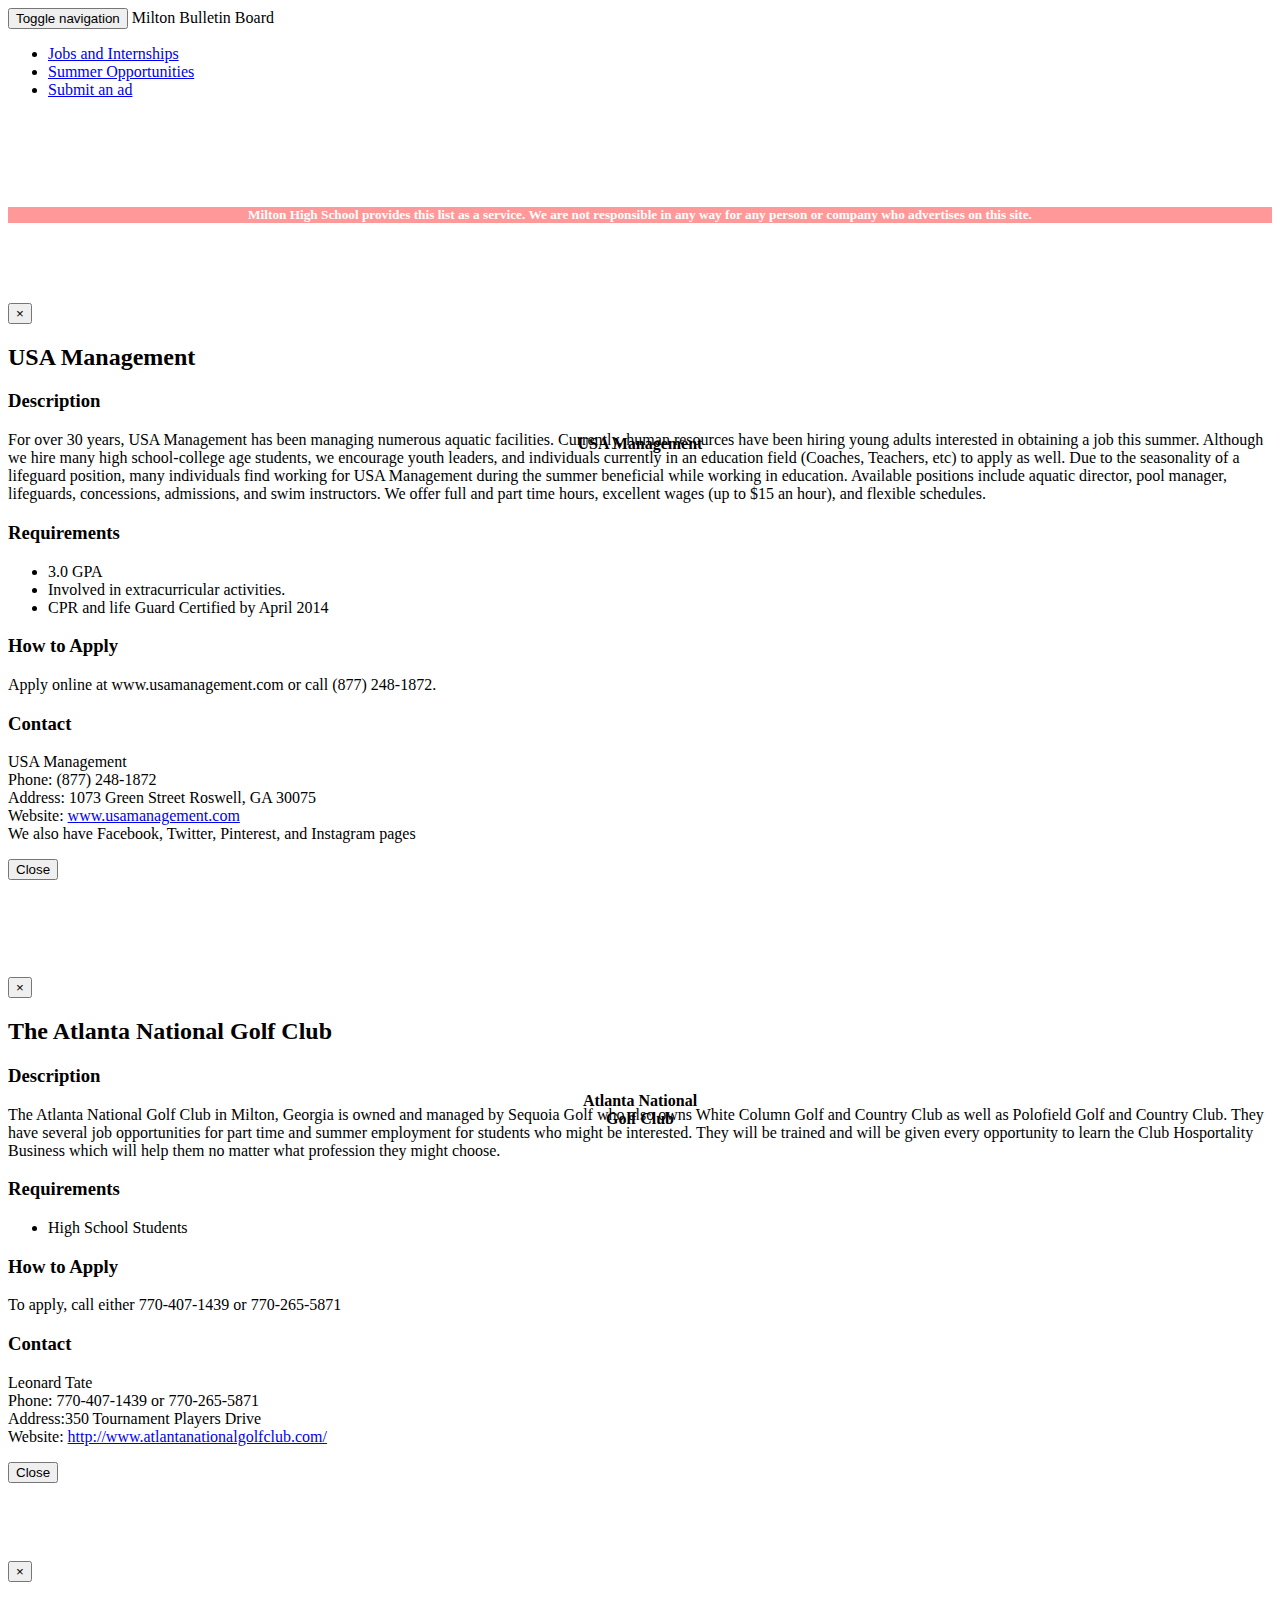
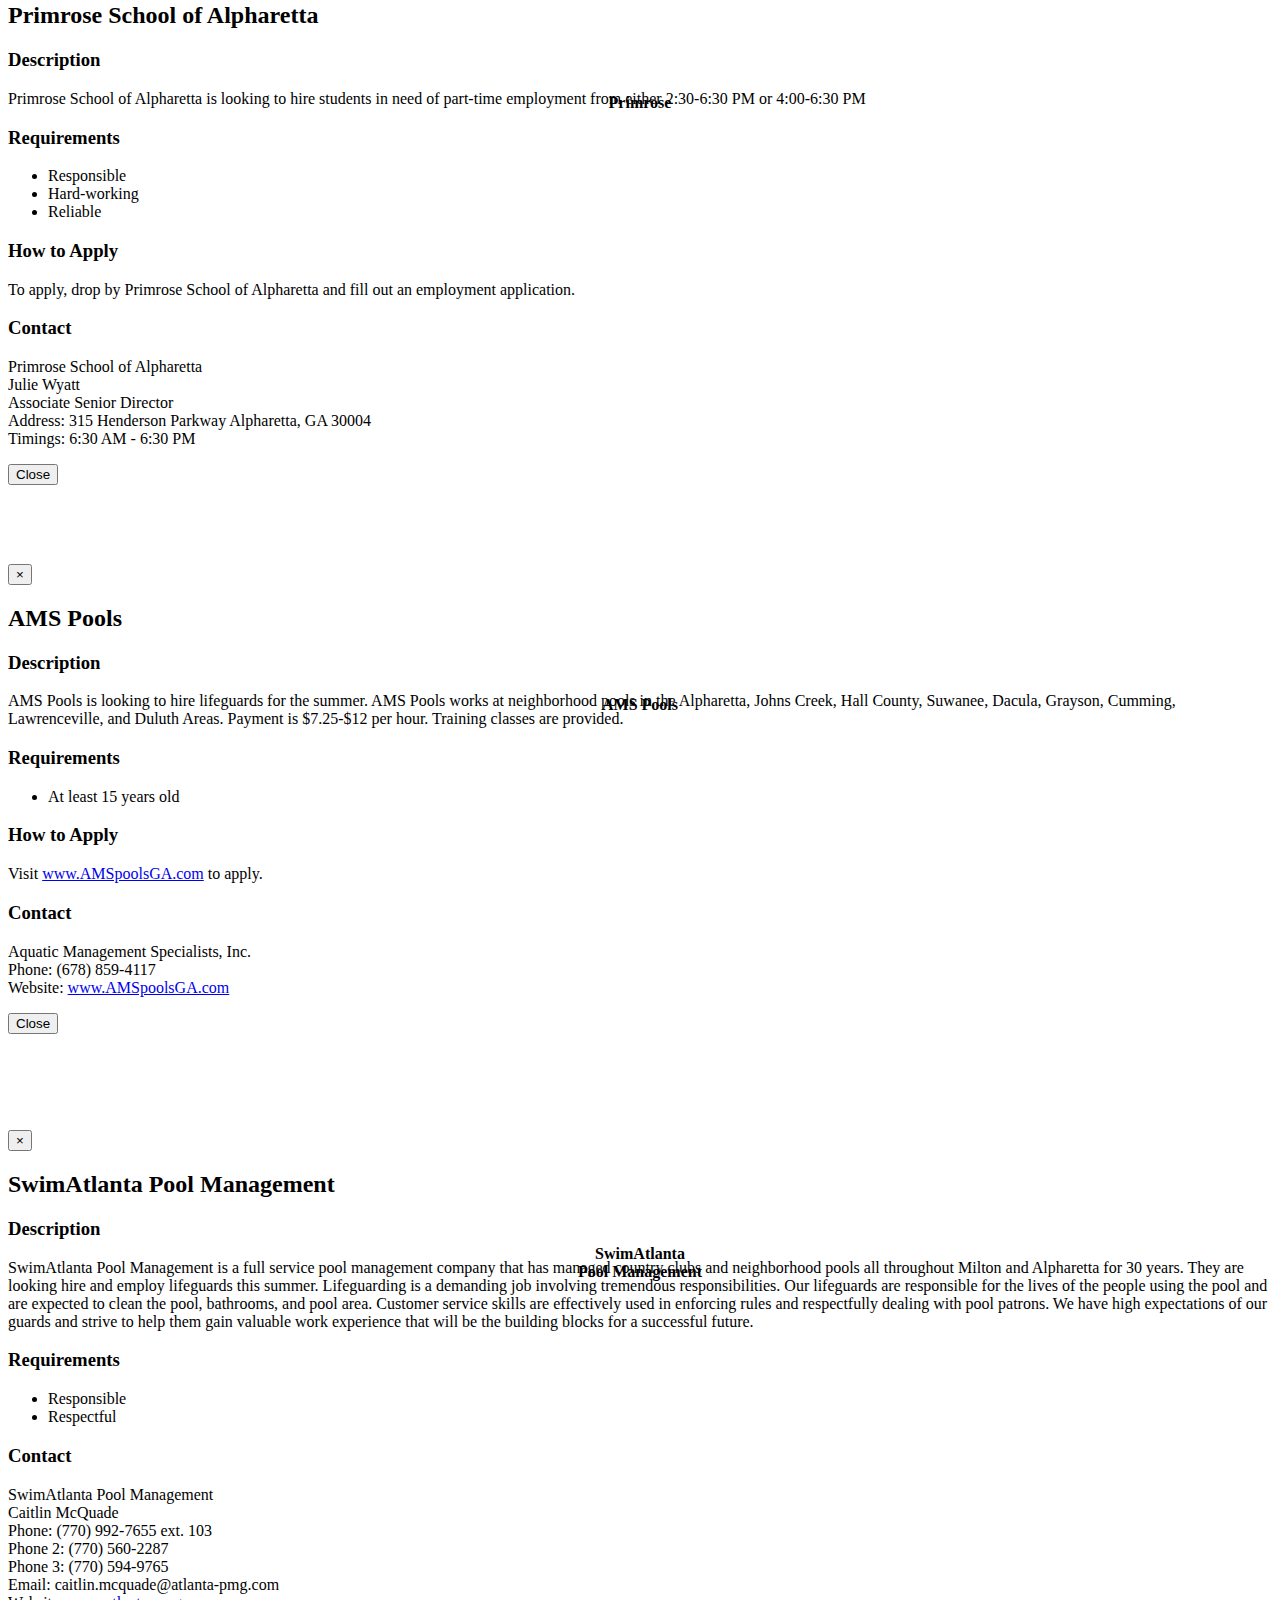
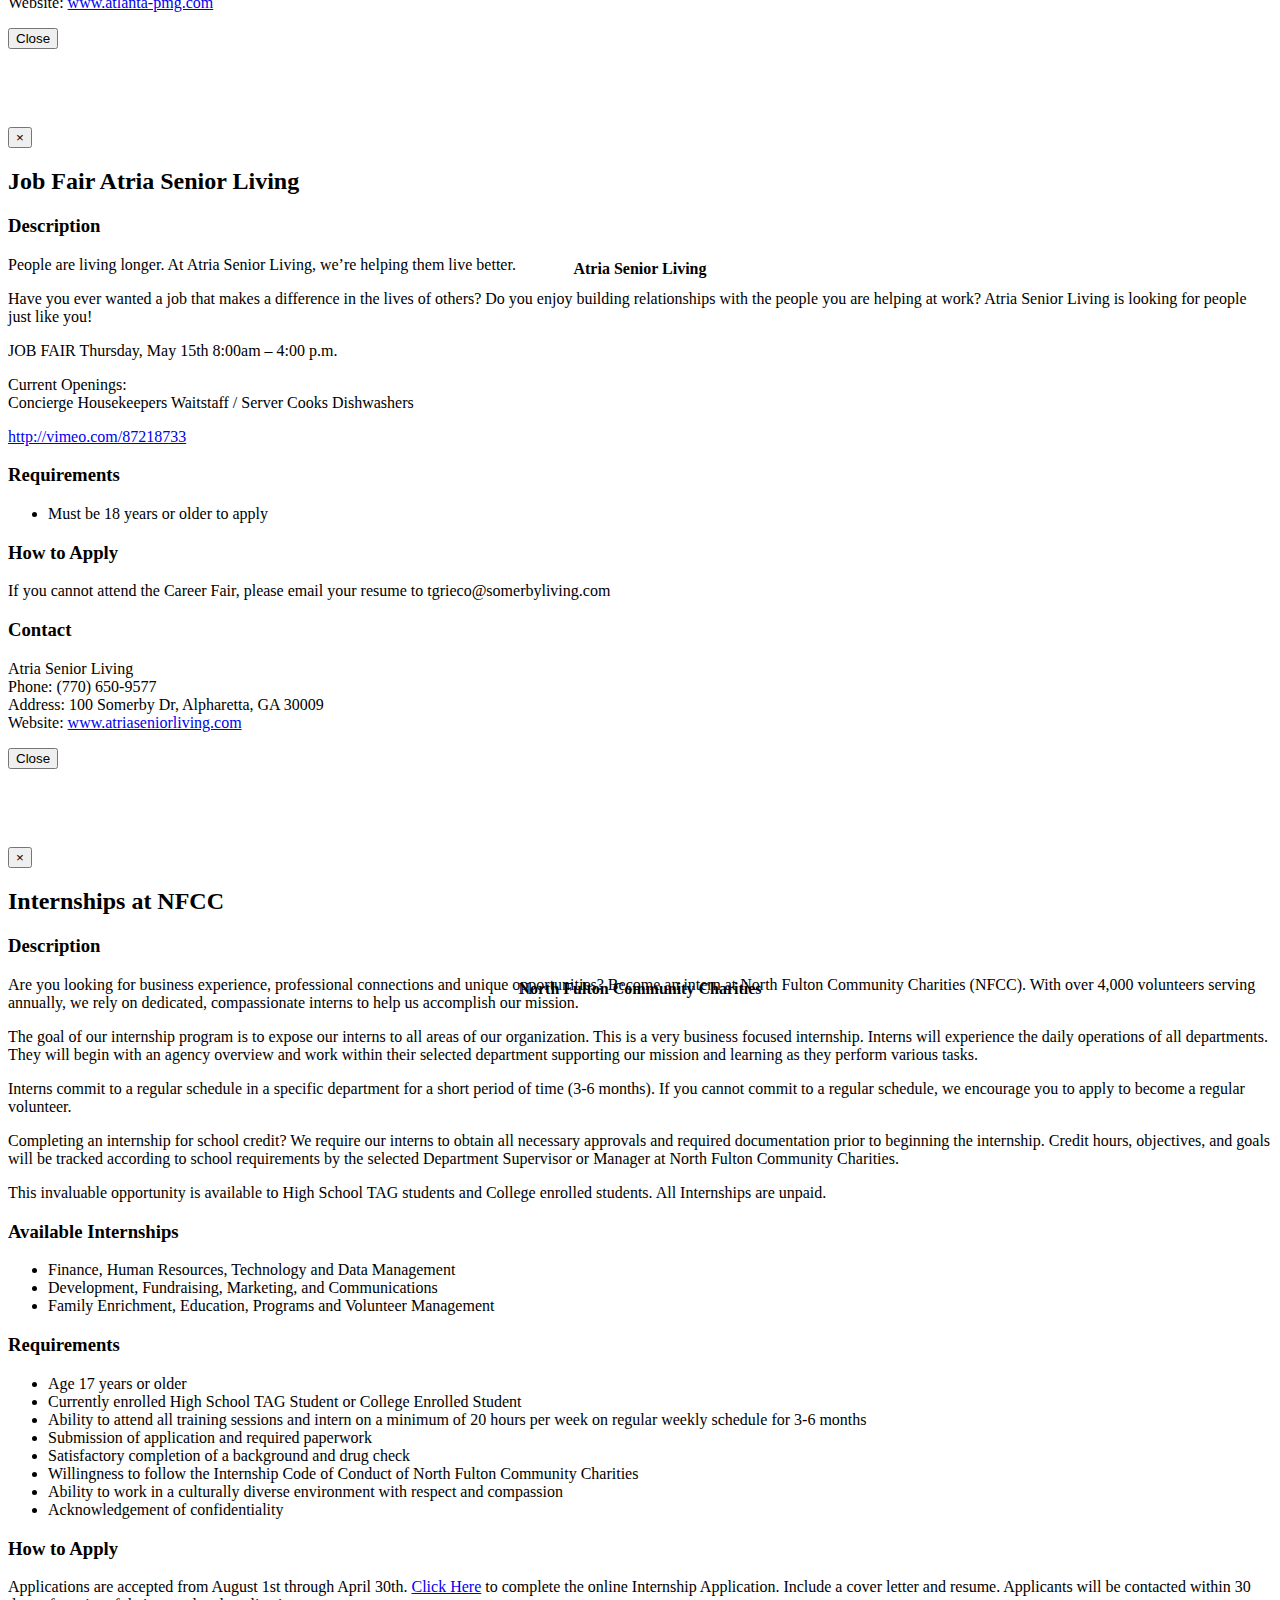
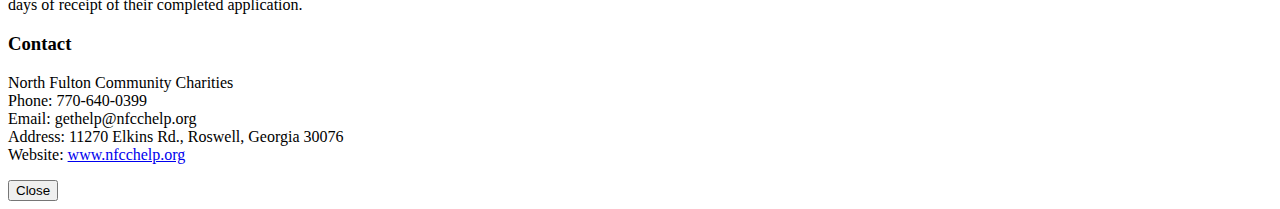
==== commit 95ae8571: "Removed expired ads." ====
--- a/index.html
+++ b/index.html
@@ -104,53 +104,7 @@
 		
 	<!--To Here-->
 	
-		<div class="col-lg-4 col-md-4 col-sm-4" style="display: block;">
-			<div class="panel" style="display: block;" >
-				
-					<div align=center class="buttons" style="display: block;"> 
-						<a class="btn btn-lg btn-default job-button" style = "background-image: url('media/code2040.png'); background-size: 70%;" data-toggle="modal" data-target="#Modal3" ><!--Background Image and Modal Id-->
-						<div style="vertical-align:bottom;">
-							<h4 class = "btn-text" style="position:relative; top: 190px;"><!--Short Description-->
-								Playtabase
-							</h4>
-						</div>
-						</a>
-						
-						<br>
-					</div>
-			</div>
-			
-			<div class="modal fade" id="Modal3" tabindex="-1" role="dialog" aria-labelledby="myModalLabel" aria-hidden="true"><!--Change Modal ID-->
-				<div class="modal-dialog">
-					<div class="modal-content">
-						<div class="modal-header">
-							<button type="button" class="close" data-dismiss="modal" aria-hidden="true">&times;</button>
-							<h2 class="modal-title" id="myModalLabel">Playtabase</h2><!--Popup Header-->
-						</div>
-						<div class="modal-body">
-							<h3>Description</h3><!--Description-->
-								<p>Playtabase is excited that you are interested in applying to be a CODE2040 Fellow! If you're an awesome coder, an undergraduate or graduate student returning to school in fall 2014, and you're interested in a fast-paced software development internship at a top tech company, then you're in the right place! Your summer will consist of a software development internship with a top tech company, individual mentoring, a speaker series, workshops, coaching, and more. Come meet executives at tech powerhouses like Google and Facebook, pick the brains of partners at leading venture firms, and get mentored by founders and senior engineers, all while pushing code at a top Silicon Valley company.</p>
-							<h3>Requirements</h3><!--Requirements-->
-							<ul>
-								<li>Currently in college or grad school</li>
-								<li>Majoring in Computer Science or related Computer Engineering, Electrical Engineering degree.</li>
-							</ul>
-							<h3>How to Apply</h3><!--Apply-->
-								<p>Apply online at <a target="_blank" href="https://code2040.cerebrotalent.com">www.code2040.cerebrotalent.com</a> through a Google, LinkedIn, or Facebook account.</p>
-							<h3>Contact</h3><!--Contact-->
-									<p>Playtabase
-									</br>Muhammad Abdurrahaman
-									</br>Website: <a target="_blank" href="https://code2040.cerebrotalent.com">www.code2040.cerebrotalent.com</a>
-								</p>
-								
-						</div>
-						<div class="modal-footer">
-							<button type="button" align = center class="btn btn-default" data-dismiss="modal">Close</button>
-						</div>
-					</div>
-				</div>
-			</div>	
-		</div>
+		
 		<div class="col-lg-4 col-md-4 col-sm-4" style="display: block;">
 			<div class="panel" style="display: block;" >
 				
@@ -346,135 +300,9 @@
 			</div>	
 		</div>
 		
-		<div class="col-lg-4 col-md-4 col-sm-4" style="display: block;">
-			<div class="panel" style="display: block;" >
-				
-					<div align=center class="buttons" style="display: block;"> 
-						<a class="btn btn-lg btn-default job-button" style = "background-image: url('media/UnitedIntentionsFoundation.png');" data-toggle="modal" data-target="#Modal9" ><!--Background Image and Modal Id-->
-						<div >
-							<h4 class = "btn-text" style="position:relative; top: 190px;"><!--Short Description-->
-								United Intentions Foundation
-							</h4>
-						</div>
-						</a>
-						
-						<br>
-					</div>
-			</div>
-			
-			<div class="modal fade" id="Modal9" tabindex="-1" role="dialog" aria-labelledby="myModalLabel" aria-hidden="true"><!--Change Modal ID-->
-				<div class="modal-dialog">
-					<div class="modal-content">
-						<div class="modal-header">
-							<button type="button" class="close" data-dismiss="modal" aria-hidden="true">&times;</button>
-							<h2 class="modal-title" id="myModalLabel">Administrative Support/Clerical</h2><!--Popup Header-->
-						</div>
-						<div class="modal-body">
-							<h3>Description</h3><!--Description-->
-								<p>Come join the Administrative Assistant Internship and build your career experience with United Intentions Foundation. United Intentions is nonprofit organization focused on intentionally living and located in Roswell, GA. </p>
-								CAREER ADVANCEMENT OPPORTUNITIES INCLUDE:</br>
-								<ul>
-								<li>Perform clerical, administrative duties, and email communications with vendors and other United Intentions supporters.</li>
-								<li>Organize files and scanning documents for electronic filing.</li>
-								<li> Organize electronic filing systems to meet the organizations needs.</li>
-								<li>Training on front desk duties to provide back up assistance.</li>
-								<li>Answer phones, relay messages, and schedule appointments.</li>
-								<li> Interfacing with customers to service the building department related needs.</li>
-								<li>Write and update Word and Excel documents. </li>
-								<li>Operate videoconferencing, fax, printers, and microsoft operating system computers.</li>
-								<li>Establishing and maintaining systems to ensure that all files, letters, reference manuals, and other data or materials are maintained in an organized fashion. </li>
-								</ul>
-								United Intentions Foundation:
-								<p>Our vision is to assist people around the world to create a more meaningful and intentional life in the present moment. </p>
-								<p>United Intentions Foundation, a non-profit, has created a Free online community resource that helps people to… </p>
-								<ul>
-									<li>Enjoy the process of living more intentional life. </li>
-									<li>Socialize with positive and supportive worldwide community. </li>
-									<li>Gain an accumulative effect by watching intention videos with others. </li>
-									<li>Set attainable goals by bridging the conscious with the subconscious mind. </li>
-									<li> As a member, create your own intentions with web-based tools. </li>
-									<li>Participate in groups, webinars, and workshops for higher learning. </li>
-								</ul>
-								<p>United Intentions Foundations is directed towards providing excellent resources and assistance for people to live intentionally, in the present moment, as they realize their goals, dreams, and aspirations. </p>
-								</br> Our team is...
-								<ul>
-									<li>Experienced, talented, and passionate team providing a resource for an intentional community while offering career development opportunities.  </li>
-									<li>A culture built around our guiding principle of “Higher Intentions Through Empowered Thinking”.  </li>
-									<li>Developing leadership and business experience skills for interns who participate in our internship program.</li>
-									<li>A Board of Directors who are enthusiastic role models about the mission of helping people focus their intentions in the now.  </li>
-									<li> Committed to obtaining long-term funding to continue to build intentional communities and economic opportunities around the world. </li>
-									<li>Building long-term relationships and partnerships with leaders, writers, other organizations. </li>
-								</ul>
-
-								
-							<h3>Requirements</h3><!--Requirements-->
-							<ul>
-								<li>Experience in administrative skills and customer service preferred.</li>
-								<li> Possess the ability to positively interact with the other staff members, the general public, contractors, governmental entities, and other clientele.</li>
-								<li>Good time management, organization, telephone, attention to detail, and people skills.</li>
-								<li>Must be able to perform multi-task operations with frequent interruptions.</li>
-								<li>Strong computer skills including Microsoft systems Word, Excel, and email programs.</li>
-							</ul>
-							<h3>How to Apply</h3><!--Apply-->
-								<p>Currently seeking applicants for summer, but we continue to accept applications all year long. Email or Call Tim Ray at 404-512-5677 or email tim.ray@unitedintentions.org</p>
-							<h3>Contact</h3><!--Contact-->
-									<p>Tim Ray
-									</br>Phone: 404-512-5677
-									</br>Address: 11205 Alpharetta Hwy, Ste F5, Roswell, GA, 30076, United States
-									</br>Website: <a href="http://unitedintentions.org/" target="_blank">unitedintentions.org</a>
-								</p>
-								
-						</div>
-						<div class="modal-footer">
-							<button type="button" align = center class="btn btn-default" data-dismiss="modal">Close</button>
-						</div>
-					</div>
-				</div>
-			</div>	
-		</div>
-		
-		<div class="col-lg-4 col-md-4 col-sm-4" style="display: block;">
-			<div class="panel" style="display: block;" >		
-					<div align=center class="buttons" style="display: block;"> 
-						<a class="btn btn-lg btn-default job-button" style = "background-image: url('media/gmvoices.jpg'); background-size: 70%;" data-toggle="modal" data-target="#Modal10" ><!--Background Image and Modal Id-->
-						<div >
-							<h4 class = "btn-text" style="position:relative; top: 190px;">
-								GM Voices
-							</h4>
-						</div>
-						</a>						
-						<br>
-					</div>
-			</div>	
-			<div class="modal fade" id="Modal10" tabindex="-1" role="dialog" aria-labelledby="myModalLabel" aria-hidden="true"><!--Change Modal ID-->
-				<div class="modal-dialog">
-					<div class="modal-content">
-						<div class="modal-header">
-							<button type="button" class="close" data-dismiss="modal" aria-hidden="true">&times;</button>
-							<h2 class="modal-title" id="myModalLabel">Video Editor/Producer</h2><!--Popup Header-->
-						</div>
-						<div class="modal-body">
-							<h3>Description</h3><!--Description-->
-								<p> Alpharetta production company is seeking a student to help edit Milton Varsity Lacrosse videos. The ideal candidate already loves producing video on their own. With this project, he or she will learn more about shooting and producing video with supervision by a seasoned production team. We work with Adobe Creative Suite software. Flexible hours. Could lead to a job in the future. Click link below to see video samples. <a href="https://www.youtube.com/watch?v=EX9YDbUBiQo" target="_blank">https://www.youtube.com/watch?v=EX9YDbUBiQo</a></p>
-							<h3>Requirements</h3><!--Requirements-->
-							<ul>
-								<li>Need to be familiar with video editing software such as iMovie, Windows Movie Maker or Final Cut.</li>
-							</ul>
-							<h3>How to Apply</h3><!--Apply-->
-								<p>Describe why you love shooting, editing and producing video. Include links to your videos if you have any online. Send to Marcus Graham at m.graham@gmvoices.com.	</p>
-							<h3>Contact</h3><!--Contact-->
-									<p>GM Voices
-									</br>Marcus Graham
-									</br>Phone: 770-752-4500
-								</p>						
-						</div>
-						<div class="modal-footer">
-							<button type="button" align = center class="btn btn-default" data-dismiss="modal">Close</button>
-						</div>
-					</div>
-				</div>
-			</div>	
-		</div>
+	
+		
+	
 		
 		<div class="col-lg-4 col-md-4 col-sm-4" style="display: block;">
 			<div class="panel" style="display: block;" >		
@@ -528,79 +356,7 @@
 			</div>	
 		</div>
         
-        <div class="col-lg-4 col-md-4 col-sm-4" style="display: block;">
-        <div class="panel" style="display: block;" >        
-                <div align=center class="buttons" style="display: block;"> 
-                    <a class="btn btn-lg btn-default job-button" style = "background-image: url('media/cakes.jpg');" data-toggle="modal" data-target="#Modal13" ><!--Background Image and Modal Id-->
-                    <div >
-                        <h4 class = "btn-text" style="position:relative; top: 190px;">
-                            Nothing Bundt Cakes
-                        </h4>
-                    </div>
-                    </a>                        
-                    <br>
-                </div>
-        </div>  
-        
-        <div class="modal fade" id="Modal13" tabindex="-1" role="dialog" aria-labelledby="myModalLabel" aria-hidden="true"><!--Change Modal ID-->
-            <div class="modal-dialog">
-                <div class="modal-content">
-                    <div class="modal-header">
-                        <button type="button" class="close" data-dismiss="modal" aria-hidden="true">&times;</button>
-                        <h2 class="modal-title" id="myModalLabel">Nothing Bundt Cakes</h2><!--Popup Header-->
-                    </div>
-                    <div class="modal-body">
-                        <h3>Description</h3><!--Description-->
-                            <p> The dishwasher/utility team member is responsible for washing the baking and
-frosting departments’ dishes and cleaning the bakery. Cleaning includes: floors,
-walls, bathrooms, shelves, etc. During downtime the dishwasher folds boxes, labels
-containers and assists other departments.
-Abide by all NBC policies and procedures.</p>
-<ul>
-	<li>Uphold the NBC image and brand</li>
-<li>Assist other departments when necessary</li>
-<li>Wash all dishes from the baking and frosting departments</li>
-<li>Clean bathrooms</li>
-<li>Keep walls, floors, shelves and surfaces clean</li>
-<li>Clean refrigerator and cooler units</li>
-<li>Fold boxes and label containers as directed</li>
-<li>Take out trash/boxes</li>
-<li>Clean floor drains</li>
-<li>Assist baker and froster with daily tasks</li>
-<li>Clean windows</li>
-</ul>
-</br>Pay is $10 per hour
-                        <h3>Requirements</h3><!--Requirements-->
-                        <ul>
-                            <li>Possess a strong sense of teamwork</li>
-<li>Ability to follow instructions</li>
-<li>Has integrity</li>
-<li>Takes initiative</li>
-<li>Fits the Nothing Bundt Cakes culture</li>
-<li>Works well under pressure</li>
-<li>Has physical stamina</li>
-<li>Likes doing repetitious work</li>
-<li>Has a strong sense of pride in his work</li>
-<li>Understands the importance of maintaining a clean work area</li>
-<li>Wears the required uniform (khaki or brown pants and provided NBC shirt)</li>
-                        </ul>
-                        <h3>How to Apply</h3><!--Apply-->
-                            <p>Please send your request to Alpharetta@nothingbundtcakes.com	</p>
-                        <h3>Contact</h3><!--Contact-->
-                                <p>Nothing Bundt Cakes
-                                </br>Phone: 6783661445
-                                </br>Email Address: alpharetta@nothingbundtcakes.com	
-                                </br>Website: <a href="http://www.nothingbundtcakes.com" target="_blank">http://www.nothingbundtcakes.com
-</a>
-                            </p>                        
-                    </div>
-                    <div class="modal-footer">
-                        <button type="button" align = center class="btn btn-default" data-dismiss="modal">Close</button>
-                    </div>
-                </div>
-            </div>
-        </div>  
-    </div>
+      
 	
 	<div class="col-lg-4 col-md-4 col-sm-4" style="display: block;">
 			<div class="panel" style="display: block;" >		
@@ -666,53 +422,7 @@
 			</div>	
 		</div>
 		
-		<div class="col-lg-4 col-md-4 col-sm-4" style="display: block;">
-			<div class="panel" style="display: block;" >		
-					<div align=center class="buttons" style="display: block;"> 
-						<a class="btn btn-lg btn-default job-button" style = "background-image: url('media/vector.png'); background-size: 70%;" data-toggle="modal" data-target="#Modal15" ><!--Background Image and Modal Id-->
-						<div >
-							<h4 class = "btn-text" style="position:relative; top: 190px;">
-								Vector Marketing
-							</h4>
-						</div>
-						</a>						
-						<br>
-					</div>
-			</div>	
-			<div class="modal fade" id="Modal15" tabindex="-1" role="dialog" aria-labelledby="myModalLabel" aria-hidden="true"><!--Change Modal ID-->
-				<div class="modal-dialog">
-					<div class="modal-content">
-						<div class="modal-header">
-							<button type="button" class="close" data-dismiss="modal" aria-hidden="true">&times;</button>
-							<h2 class="modal-title" id="myModalLabel">Sales Representative</h2><!--Popup Header-->
-						</div>
-						<div class="modal-body">
-							<h3>Description</h3><!--Description-->
-								<p> Working with customers, explaining products, answering questions and helping customers place orders. 
-</p>
-							<h3>Requirements</h3><!--Requirements-->
-							<ul>
-								<li>Comfortable working with people face to face. 
-</li>
-							</ul>
-							<h3>How to Apply</h3><!--Apply-->
-								<p>Call 678-881-9199. Deadline is May 31</p>
-							<h3>Contact</h3><!--Contact-->
-									<p>Vector Marketing
-									</br>Phone: 678-881-9199
-								
-									</br>Website: <a href="http://www.workforstudents.com
-" target="_blank">workforstudents.com
-</a>
-								</p>						
-						</div>
-						<div class="modal-footer">
-							<button type="button" align = center class="btn btn-default" data-dismiss="modal">Close</button>
-						</div>
-					</div>
-				</div>
-			</div>	
-		</div>
+		
 
 		<!--Place Here-->
 
@@ -728,4 +438,4 @@
     <!-- Include all compiled plugins (below), or include individual files as needed -->
     <script src="js/bootstrap.min.js"></script>
   </body>
-</html>+</html>
